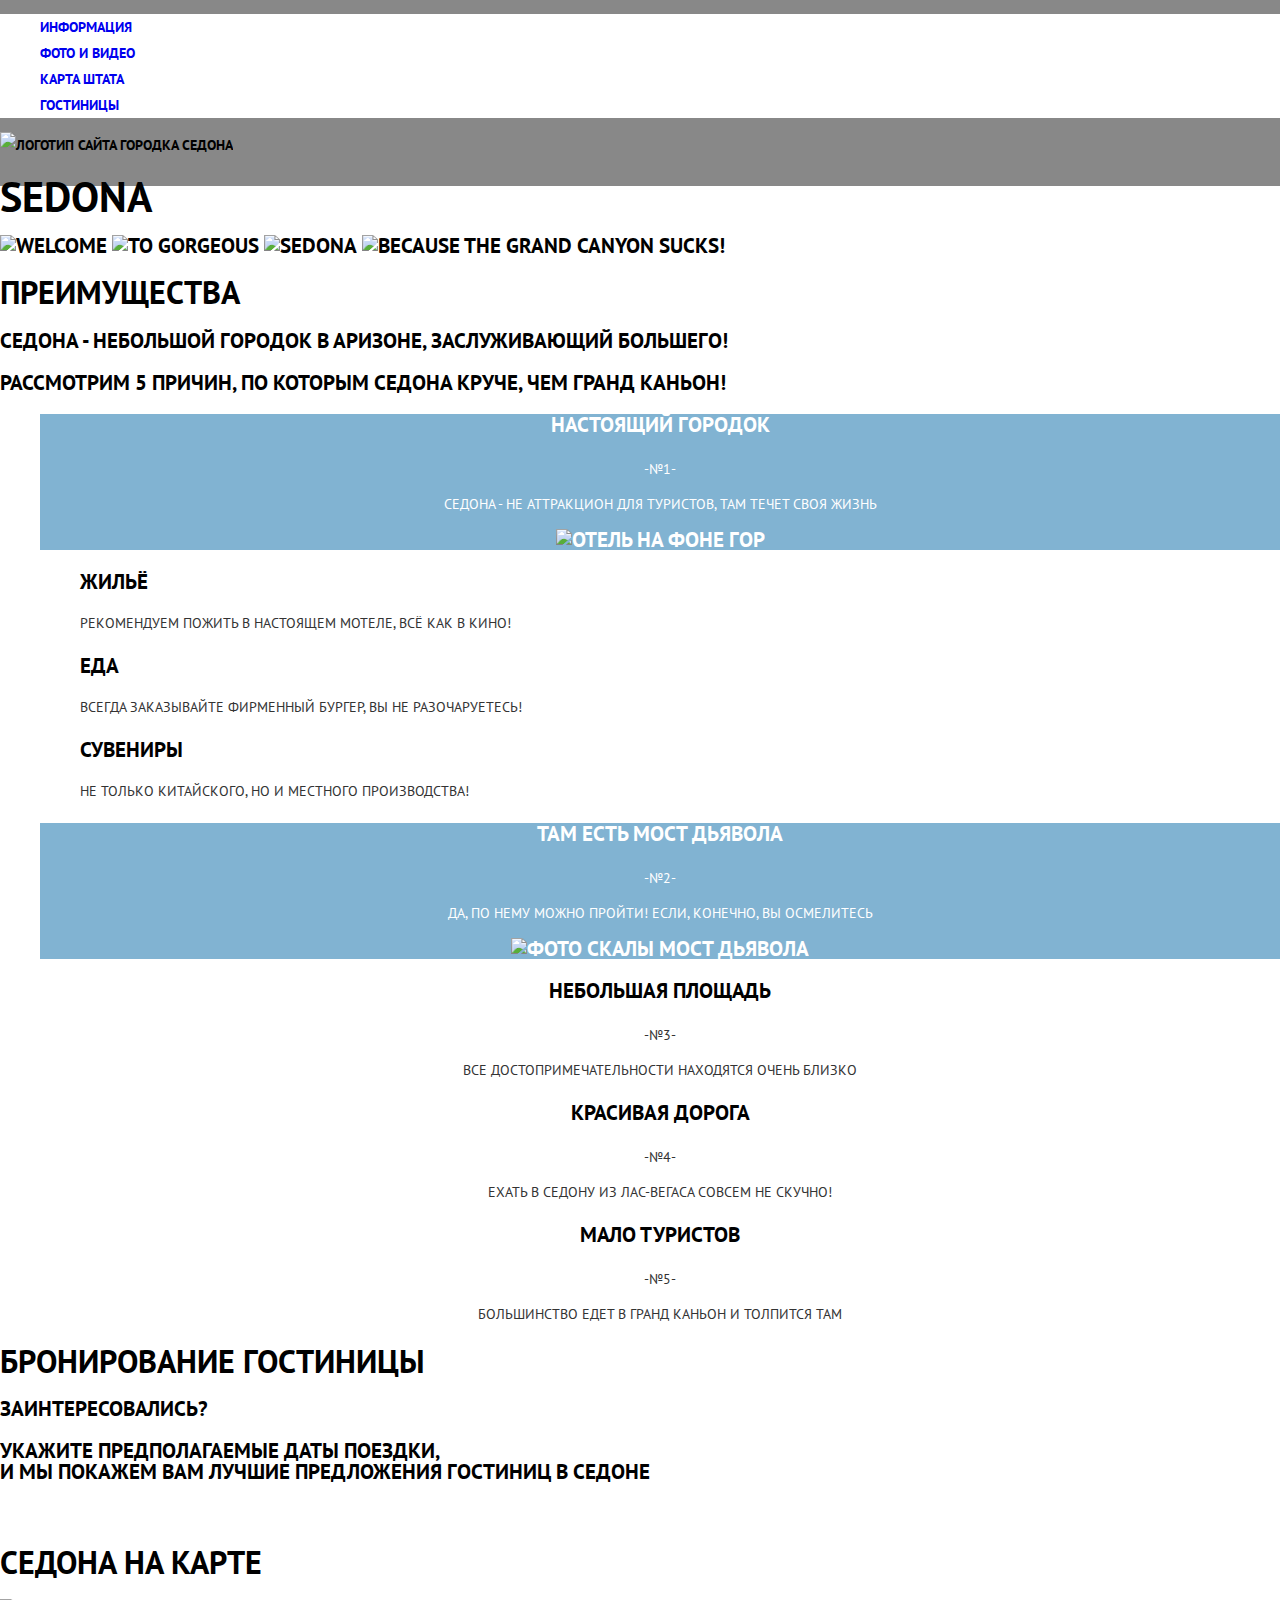
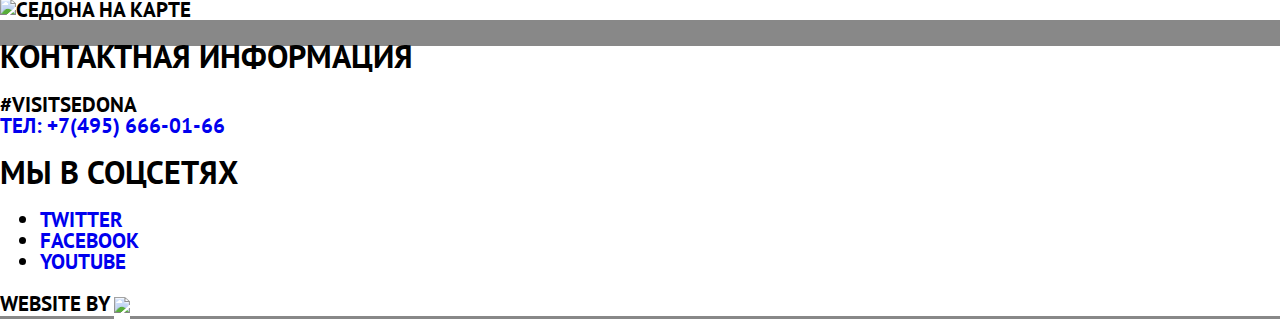
==== index.html @ 900ccfde "Стилизация главной страницы" ====
<!DOCTYPE html>
<html class="page" lang="ru">
  <head>
    <meta charset="utf-8">
    <title>HTML Academy: Седона</title>
    <link rel="stylesheet" href="https://fonts.googleapis.com/css2?family=PT+Sans:400,700&amp;subset=latin,cyrillic;display=swap">
    <link href="normalize.css" rel="stylesheet">
    <link href="style.css" rel="stylesheet">
  </head>
  <body class="body-page">
    <header class="main-header">
<nav class="main-navigation">
  <div class="main-navigation-wrapper">
      <div class="container">
  <ul class="site-navigation">
    <li><a href="#">Информация</a></li>
    <li><a href="#">Фото и видео</a></li>
    <li><a href="#">Карта штата</a></li>
    <li><a href="#">Гостиницы</a></li>
  </ul>
  </div>
   </div>
  <a class="main-header-logo">
    <img src="#" width="170" height="70" alt="Логотип сайта городка Седона">
  </a>
</nav>
</header>
<main class="container">
  <section>
    <h1 class="page-title">Sedona</h1>
<img src="#" alt="Welcome">
<img src="#" alt="to gorgeous">
<img src="#" alt="Sedona">
<img src="#" alt="Because the Grand Canyon sucks!">
</section>
<section class="advantages">
  <h2>Преимущества</h2>
  <p>
    <b>Седона - небольшой городок в Аризоне, заслуживающий большего!</b>
  </p>
  <p>Рассмотрим 5 причин, по которым Седона круче, чем Гранд Каньон!</p>
  <ol class="advantages-list">
    <div class="first-advantage">
      <li class="advantage-item">
      <h3>Настоящий городок</h3>
      <span class="first-number-advantage">-№1-</span>
      <p class="advantage-item-description">Седона - не аттракцион для туристов, там течет своя жизнь</p>
        <img src="#" wigth="" height="" alt="Отель на фоне гор">
        </div>
    <ul class="recommendations-list">
      <li class="recommendation-item">
        <h3>Жильё</h3>
      <p class="recommendation-item-description">Рекомендуем пожить в настоящем мотеле, всё как в кино!</p>
    </li>
      <li class="recommendation-item">
        <h3>Еда</h3>
      <p class="recommendation-item-description">Всегда заказывайте фирменный бургер, вы не разочаруетесь!</p>
    </li>
      <li class="recommendation-item">
        <h3>Сувениры</h3>
      <p class="recommendation-item-description">Не только китайского, но и местного производства!</p>
    </li>
    </ul>
    <div class="second-advantage">
      <li class="advantage-item">
        <h3>Там есть мост дьявола</h3>
        <span class="second-number-advantage">-№2-</span>
        <p class="advantage-item-description">Да, по нему можно пройти! Если, конечно, вы осмелитесь</p>
          <img src="#" width="" height="" alt="Фото скалы Мост Дьявола">
        </div>
    </li>
      <li class="advantage-item">
        <h3>Небольшая площадь</h3>
        <span class="advantage-number">-№3-</span>
      <p class="advantage-item-other-description">Все достопримечательности находятся очень близко</p>
    </li>
      <li class="advantage-item">
        <h3>Красивая дорога</h3>
        <span class="advantage-number">-№4-</span>
      <p class="advantage-item-other-description">Ехать в Седону из Лас-Вегаса совсем не скучно!</p>
    </li>
      <li class="advantage-item">
        <h3>Мало туристов</h3>
        <span class="advantage-number">-№5-</span>
      <p class="advantage-item-other-description">Большинство едет в Гранд Каньон и толпится там</p>
    </li>
  </ol>
</section>
<section class="booking">
  <h2>Бронирование гостиницы</h2>
<p><b>Заинтересовались?</b></p>
<p class="booking-info">Укажите предполагаемые даты поездки,<br>
  и мы покажем вам лучшие предложения гостиниц в Седоне</p>
    <a class="button" href="search.html">Поиск гостиницы в Седоне</a>
  <form action="#">
    <!--Здесь будет форма-->
    </form>
</section>
<section>
  <h2>Седона на карте</h2>
    <img src="#" width="" height="" alt="Седона на карте">
  </section>
</main>
  <footer class="page-footer main-footer">
    <div class="container">
    <section class="footer-contacts">
      <h2>Контактная информация</h2>
    <p>#visitsedona<br>
    <a class="footer-phone" href="tel:+74956660166">тел: +7(495) 666-01-66</a>
</p>
</section>
<section class="footer-social">
  <h2>Мы в соцсетях</h2>
  <ul>
    <li>
<a class="social-button" href="#">Twitter</a>
    </li>
    <li>
      <a class="social-button" href="#">Facebook</a>
    </li>
    <li>
      <a class="social-button" href="#">YouTube</a>
    </li>
  </ul>
</section>
<span class="footer-copyright">Website by</span>
  <a class="button" href="https://htmlacademy.ru">
    <img src="#">
  </a>
</div>
  </footer>
  </body>
</html>
---- style.css ----
:root {
  --basic-black: #000000;
  --basic-white: #FFFFFF;
  --basic-blue-grey: #81b3d2;
  --light-grey: #CACACA;
  --dark-grey: #888888;
  --middle-brown: #766357;
  --basic-gray: #669EC0;
  --blue-steel: #5496BD;
  --middle-gray-brown: #604E43;
  --gray-brown: #503E33;
  --smoky-white: #EBEBEB;
  --smoky-white-2: #F2F2F2;
  --smok-white-3: #EEEEEE;
  --dull-gray: #666666;
  --signal-black: #333333;
  --white-aluminum: #A9A9A9;
  --dirty-white: #E5E5E5;
  --dark-brown: #231F20;
}

/*Global*/

body {
  min-width: 960px;
  margin: 0;
  padding: 0;
  font-family: "PT Sans", sans-serif;
  font-size:21px;
  line-height: 21px;
  font-weight: 700;
  color: var(--basic-black);
  text-transform: uppercase;
  background-color: var(--dark-grey);
  background-image: url("#");
  background-position: top center;
  background-repeat: no-repeat;
}

a {
  text-decoration: none;
}

img {
  max-width: 100%;
  height: auto;
  align-items: center;
}

.main-navigation {
  font-size: 14px;
  line-height: 26px;
  font-family: PT Sans;
  font-style: normal;
  font-weight: bold;
  color: var(--basic-black);
  background-color: transparent;
}

.main-navigation-wrapper {
  background-color: var(--basic-white);
}

.site-navigation {
  list-style: none;
  color: var(--basic-black);
}

.site-navigation-current a:not([href]) {
  background-color: var(--basic-white);
}


.site-navigation a:hover,
.site-navigation a:focus,
.site-navigation a:active;
 {
  background-color: var(--basic-white);
  color: var(--basic-black);
}

.container {
  background-color: var(--basic-white);
}
.page-title h1 {
  background-color: var(--basic-white);
  text-align: center;
}

.advantages-list {
  list-style: none;
}

.advantage-item {
  text-align: center;
}

.advantage-item h3 {
  font-size: 21px;
  line-height: 21px;
}

.advantage-item-description {
  font-size: 14px;
  line-height: 21px;
  background-color: var(--basic-blue-grey);
  font-family: PT Sans;
  font-style: normal;
  font-weight: normal;
  color: var(--basic-white);
}

.advantage-item-other-description {
  font-family: PT Sans;
  font-style: normal;
  font-weight: normal;
  font-size: 14px;
  line-height: 21px;
  background-color: var(--smoky-white-3);
  color: var(--signal-black);
}

.advantage-number {
  font-family: PT Sans;
  font-style: normal;
  font-weight: normal;
  font-size: 14px;
  line-height: 21px;
  background-color: var(--smoky-white-3);
  color: var(--signal-black);
}


.first-advantage {
  background-color: var(--basic-blue-grey);
  color: var(--basic-white)

}

.first-number-advantage {
  font-family: PT Sans;
  font-style: normal;
  font-weight: normal;
  font-size: 14px;
  line-height: 21px;
}
.second-advantage {
  background-color: var(--basic-blue-grey);
  color: var(--basic-white);
}

.second-number-advantage {
  font-family: PT Sans;
  font-style: normal;
  font-weight: normal;
  font-size: 14px;
  line-height: 21px;
}
.recommendations-list {
  list-style: none;
}

.recommendation-item {
  text-align: justify;
}

.recommendation-item h3 {
  font-size: 21px;
  line-height: 21px;
}

.recommendation-item-description {
  font-size: 14px;
  line-height: 21px;
  font-style: normal;
  font-weight: normal;
  color: var(--signal-black);
}

.button {
  font: inherit;
  text-align: center;
  color: var(--basic-white);
  vertical-align: middle;
  text-transform: uppercase;
  background-color: var(--basic-white);
  border: none;

.button:hover {
  background-color: var(--middle-brown);
}
.button:focus {
  background-color: var(--middle-gray-brown);
}
.button:active {
  background-color: var(--gray-brown);
}

.page-footer {
  color: var(--basic-black);
  background-color: var(--basic-white);
  background-position: 0 0;
  background-repeat: repeat;
}

.footer-contacts a {
  color: var(--basic-black);
  text-decoration: none;
}

.footer-contacts a:hover,
.footer-contacts a:focus {
  text-decoration: none;
}

.footer-social {
  text-align: center;
}

.footer-social ul {
  list-style: none;
}

.footer-social h2 {
  font-size: 14px;

}

/* Social button */

.social-button {
  color: inherit;
}

.social-button:hover,
.social-button:focus {
  background-color: var(--basic-white);
}

.footer-phone {
  color: inherit;
}

.footer-copyright .button:hover,
.footer-copyright .button:focus {
  color: var(--basic-black);
  background-color: var(--basic-white);
}
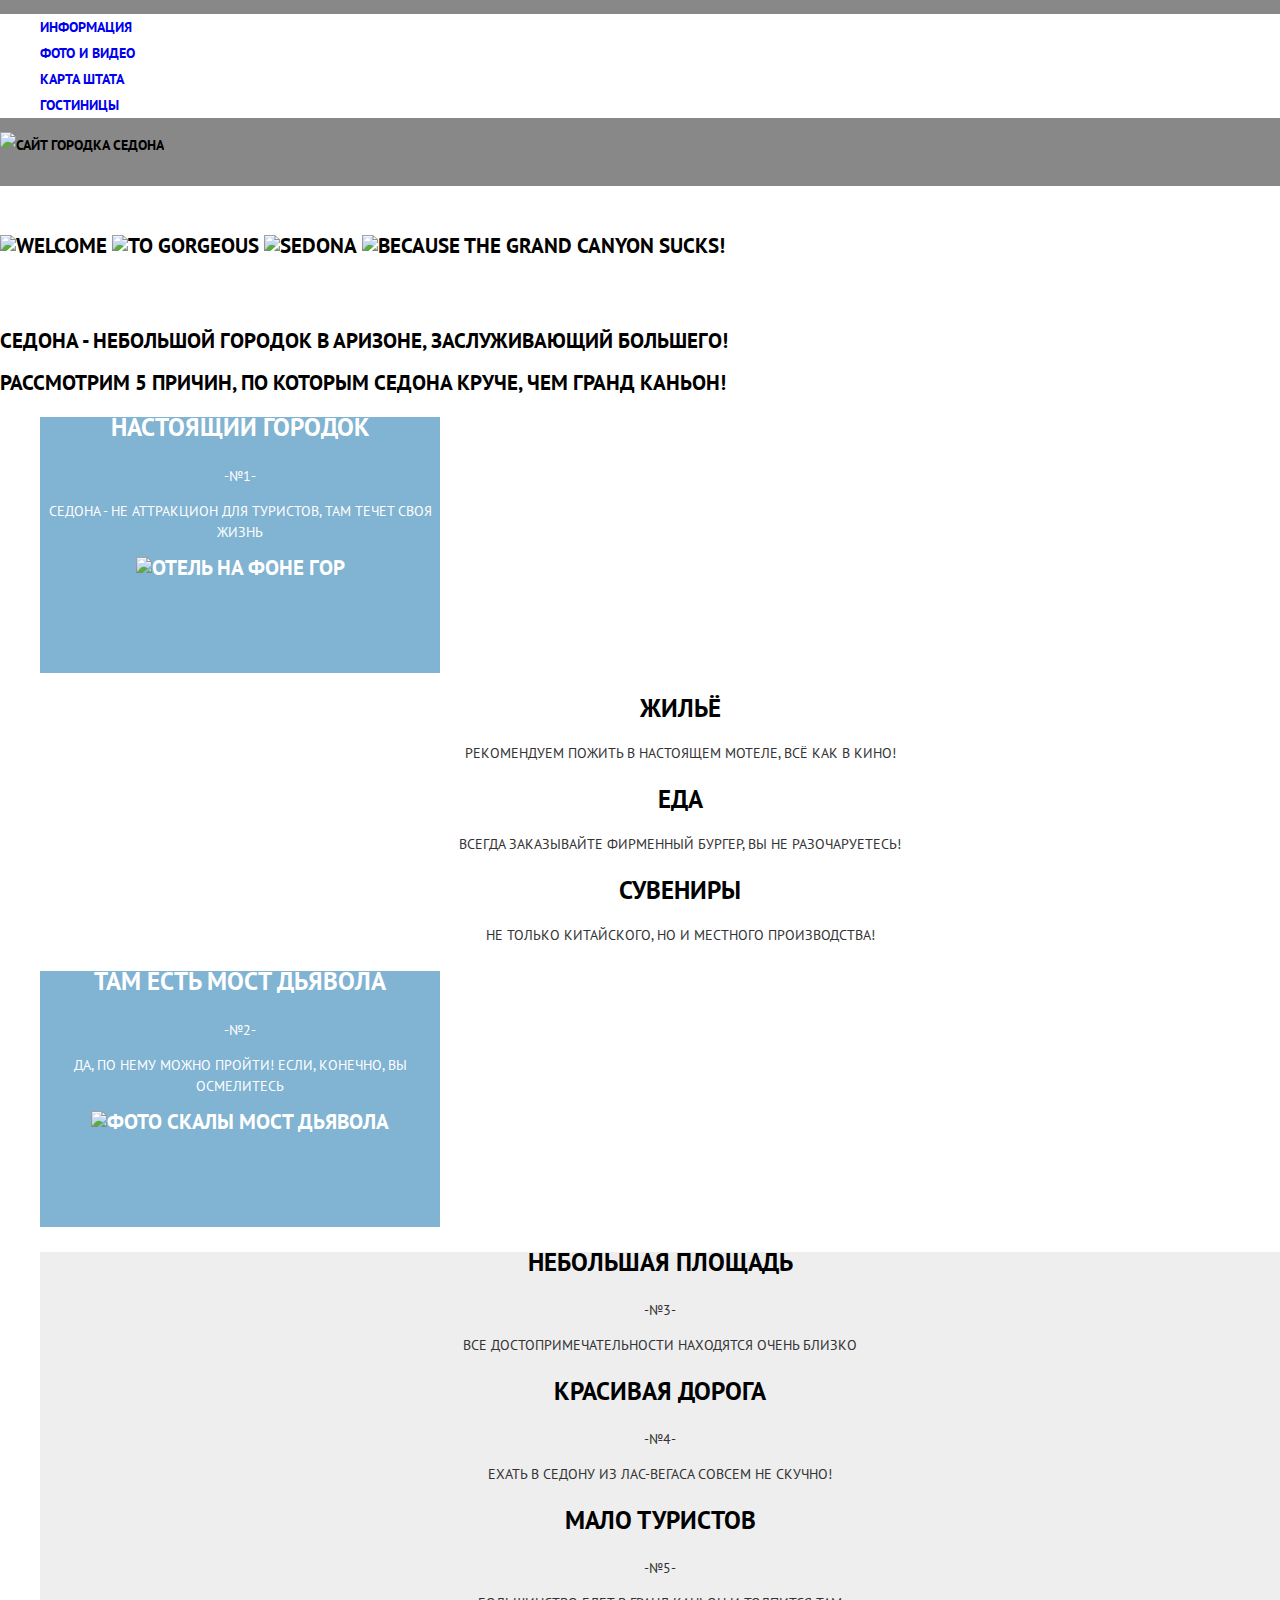
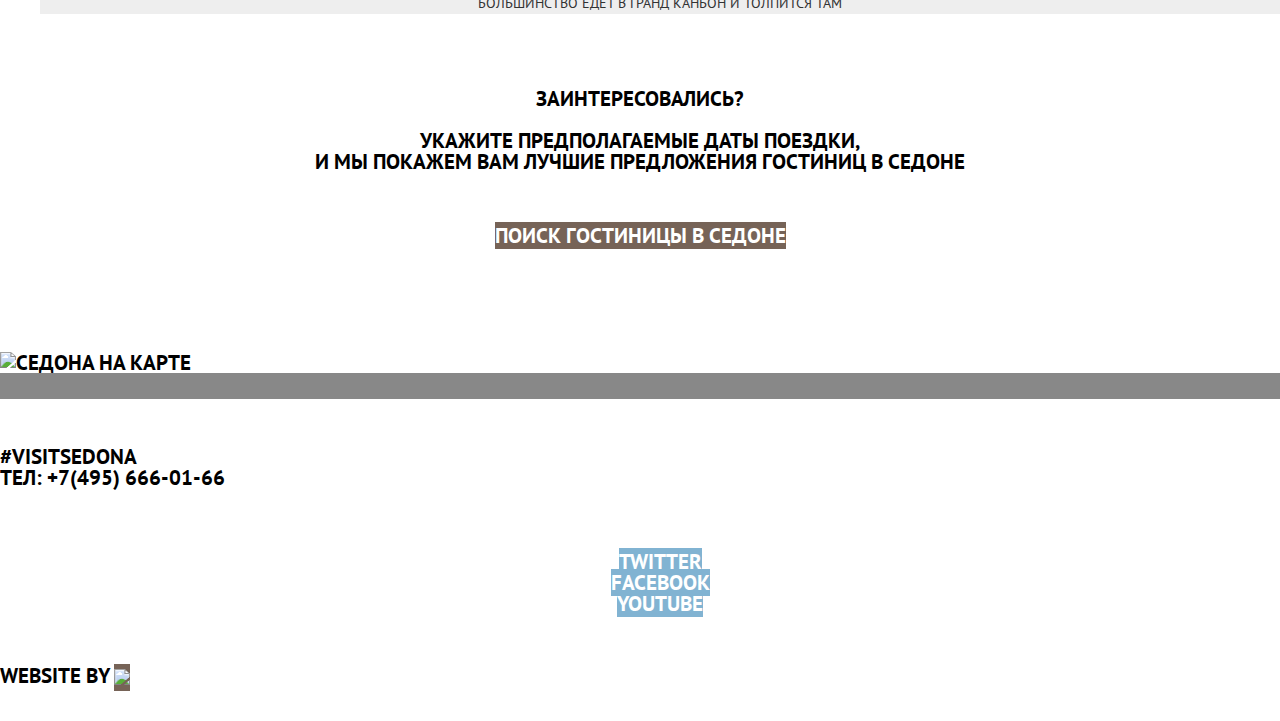
==== commit 412f3630: "Стилизация главной страницы V.2" ====
--- a/index.html
+++ b/index.html
@@ -10,31 +10,29 @@
   <body class="body-page">
     <header class="main-header">
 <nav class="main-navigation">
-  <div class="main-navigation-wrapper">
       <div class="container">
   <ul class="site-navigation">
     <li><a href="#">Информация</a></li>
     <li><a href="#">Фото и видео</a></li>
     <li><a href="#">Карта штата</a></li>
-    <li><a href="#">Гостиницы</a></li>
+    <li><a href="hotels.html">Гостиницы</a></li>
   </ul>
-  </div>
-   </div>
+    </div>
   <a class="main-header-logo">
-    <img src="#" width="170" height="70" alt="Логотип сайта городка Седона">
+    <img src="#" width="170" height="70" alt="Сайт городка Седона">
   </a>
 </nav>
 </header>
 <main class="container">
+  <h1 class="visually-hidden">Sedona</h1>
   <section>
-    <h1 class="page-title">Sedona</h1>
 <img src="#" alt="Welcome">
 <img src="#" alt="to gorgeous">
 <img src="#" alt="Sedona">
 <img src="#" alt="Because the Grand Canyon sucks!">
 </section>
-<section class="advantages">
-  <h2>Преимущества</h2>
+  <h2 class="visually-hidden">Преимущества</h2>
+  <section class="advantages">
   <p>
     <b>Седона - небольшой городок в Аризоне, заслуживающий большего!</b>
   </p>
@@ -69,6 +67,7 @@
           <img src="#" width="" height="" alt="Фото скалы Мост Дьявола">
         </div>
     </li>
+    <div class="other-advantages">
       <li class="advantage-item">
         <h3>Небольшая площадь</h3>
         <span class="advantage-number">-№3-</span>
@@ -84,33 +83,34 @@
         <span class="advantage-number">-№5-</span>
       <p class="advantage-item-other-description">Большинство едет в Гранд Каньон и толпится там</p>
     </li>
+  </div>
   </ol>
 </section>
 <section class="booking">
-  <h2>Бронирование гостиницы</h2>
+  <h2 class="visually-hidden">Бронирование гостиницы</h2>
 <p><b>Заинтересовались?</b></p>
 <p class="booking-info">Укажите предполагаемые даты поездки,<br>
   и мы покажем вам лучшие предложения гостиниц в Седоне</p>
-    <a class="button" href="search.html">Поиск гостиницы в Седоне</a>
+    <a class="button" href="#">Поиск гостиницы в Седоне</a>
   <form action="#">
     <!--Здесь будет форма-->
     </form>
 </section>
 <section>
-  <h2>Седона на карте</h2>
+  <h2 class="visually-hidden">Седона на карте</h2>
     <img src="#" width="" height="" alt="Седона на карте">
   </section>
 </main>
   <footer class="page-footer main-footer">
     <div class="container">
     <section class="footer-contacts">
-      <h2>Контактная информация</h2>
+      <h2 class="visually-hidden">Контактная информация</h2>
     <p>#visitsedona<br>
     <a class="footer-phone" href="tel:+74956660166">тел: +7(495) 666-01-66</a>
 </p>
 </section>
 <section class="footer-social">
-  <h2>Мы в соцсетях</h2>
+  <h2 class="visually-hidden">Мы в соцсетях</h2>
   <ul>
     <li>
 <a class="social-button" href="#">Twitter</a>
--- a/style.css
+++ b/style.css
@@ -11,7 +11,7 @@
   --gray-brown: #503E33;
   --smoky-white: #EBEBEB;
   --smoky-white-2: #F2F2F2;
-  --smok-white-3: #EEEEEE;
+  --smoky-white-3: #EEEEEE;
   --dull-gray: #666666;
   --signal-black: #333333;
   --white-aluminum: #A9A9A9;
@@ -22,17 +22,16 @@
 /*Global*/
 
 body {
-  min-width: 960px;
+
   margin: 0;
   padding: 0;
   font-family: "PT Sans", sans-serif;
   font-size:21px;
   line-height: 21px;
-  font-weight: 700;
+  font-weight: bold;
   color: var(--basic-black);
   text-transform: uppercase;
   background-color: var(--dark-grey);
-  background-image: url("#");
   background-position: top center;
   background-repeat: no-repeat;
 }
@@ -41,51 +40,41 @@
   text-decoration: none;
 }
 
-img {
-  max-width: 100%;
-  height: auto;
-  align-items: center;
+h1,
+h2 {
+  visibility: hidden;
 }
 
 .main-navigation {
   font-size: 14px;
   line-height: 26px;
-  font-family: PT Sans;
-  font-style: normal;
   font-weight: bold;
-  color: var(--basic-black);
   background-color: transparent;
 }
 
-.main-navigation-wrapper {
+.site-navigation {
+  list-style: none;
   background-color: var(--basic-white);
 }
 
-.site-navigation {
-  list-style: none;
-  color: var(--basic-black);
-}
-
-.site-navigation-current a:not([href]) {
-  background-color: var(--basic-white);
-}
-
-
-.site-navigation a:hover,
-.site-navigation a:focus,
-.site-navigation a:active;
- {
-  background-color: var(--basic-white);
-  color: var(--basic-black);
+.site-navigation a:hover {
+  color: var(--basic-blue-grey);
+}
+
+.site-navigation a:focus {
+  color: var(--basic-black);
+  opacity: 0.3;
+}
+
+.site-navigation a:active {
+  color: var(--middle-brown);
+
 }
 
 .container {
   background-color: var(--basic-white);
 }
-.page-title h1 {
-  background-color: var(--basic-white);
-  text-align: center;
-}
+
 
 .advantages-list {
   list-style: none;
@@ -95,24 +84,15 @@
   text-align: center;
 }
 
-.advantage-item h3 {
-  font-size: 21px;
-  line-height: 21px;
-}
-
 .advantage-item-description {
   font-size: 14px;
   line-height: 21px;
   background-color: var(--basic-blue-grey);
-  font-family: PT Sans;
-  font-style: normal;
   font-weight: normal;
   color: var(--basic-white);
 }
 
 .advantage-item-other-description {
-  font-family: PT Sans;
-  font-style: normal;
   font-weight: normal;
   font-size: 14px;
   line-height: 21px;
@@ -121,8 +101,6 @@
 }
 
 .advantage-number {
-  font-family: PT Sans;
-  font-style: normal;
   font-weight: normal;
   font-size: 14px;
   line-height: 21px;
@@ -133,13 +111,14 @@
 
 .first-advantage {
   background-color: var(--basic-blue-grey);
-  color: var(--basic-white)
-
+  color: var(--basic-white);
+  width: 400px;
+  height: 256px;
+  left: 40px;
+  top: 780px;
 }
 
 .first-number-advantage {
-  font-family: PT Sans;
-  font-style: normal;
   font-weight: normal;
   font-size: 14px;
   line-height: 21px;
@@ -147,11 +126,13 @@
 .second-advantage {
   background-color: var(--basic-blue-grey);
   color: var(--basic-white);
+  width: 400px;
+  height: 256px;
+  left: 840px;
+  top: 1366px;
 }
 
 .second-number-advantage {
-  font-family: PT Sans;
-  font-style: normal;
   font-weight: normal;
   font-size: 14px;
   line-height: 21px;
@@ -161,41 +142,49 @@
 }
 
 .recommendation-item {
-  text-align: justify;
-}
-
-.recommendation-item h3 {
-  font-size: 21px;
-  line-height: 21px;
+  text-align: center;
 }
 
 .recommendation-item-description {
   font-size: 14px;
   line-height: 21px;
-  font-style: normal;
   font-weight: normal;
   color: var(--signal-black);
+}
+
+.other-advantages {
+  background-color: var(--smoky-white-3);
+}
+
+.booking {
+  text-align: center;
 }
 
 .button {
   font: inherit;
   text-align: center;
+  line-height: 86px;
   color: var(--basic-white);
   vertical-align: middle;
   text-transform: uppercase;
-  background-color: var(--basic-white);
+  background-color: var(--middle-brown);
   border: none;
+}
 
 .button:hover {
-  background-color: var(--middle-brown);
+  color: var(--basic-white);
+  background-color: var(--middle-gray-brown);
+
 }
 .button:focus {
-  background-color: var(--middle-gray-brown);
-}
+  color: var(--basic-white);
+  background-color: var(--gray-brown);
+}
+
 .button:active {
+  color: var(--basic-white);
   background-color: var(--gray-brown);
 }
-
 .page-footer {
   color: var(--basic-black);
   background-color: var(--basic-white);
@@ -229,20 +218,22 @@
 /* Social button */
 
 .social-button {
-  color: inherit;
-}
-
-.social-button:hover,
+  color: var(--basic-white);
+  background-color: var(--basic-blue-grey)
+}
+
+.social-button:hover {
+  background-color: var(--basic-gray);
+}
 .social-button:focus {
-  background-color: var(--basic-white);
+  background-color: var(--blue-steel)
 }
 
 .footer-phone {
   color: inherit;
 }
 
-.footer-copyright .button:hover,
-.footer-copyright .button:focus {
-  color: var(--basic-black);
-  background-color: var(--basic-white);
-}
+.footer-copyright {
+  color: var(--basic-black);
+text-align: right;
+}
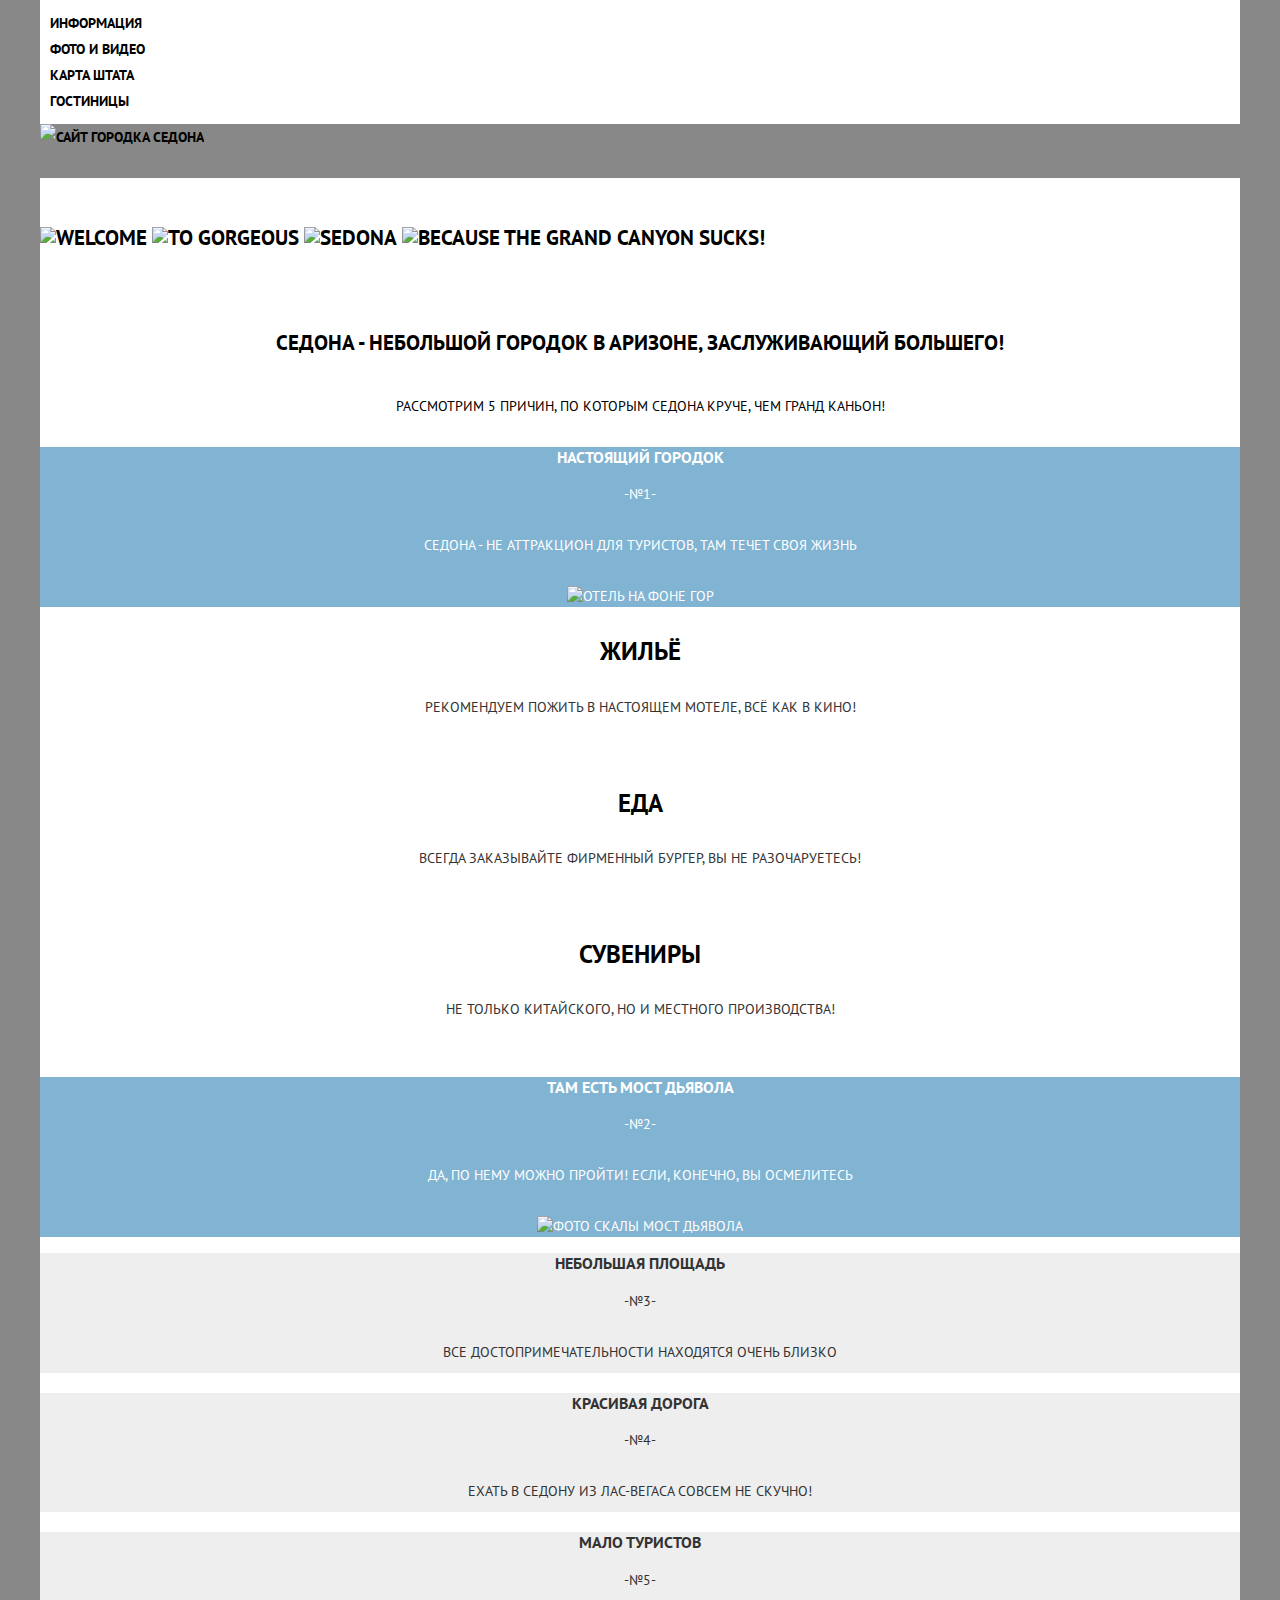
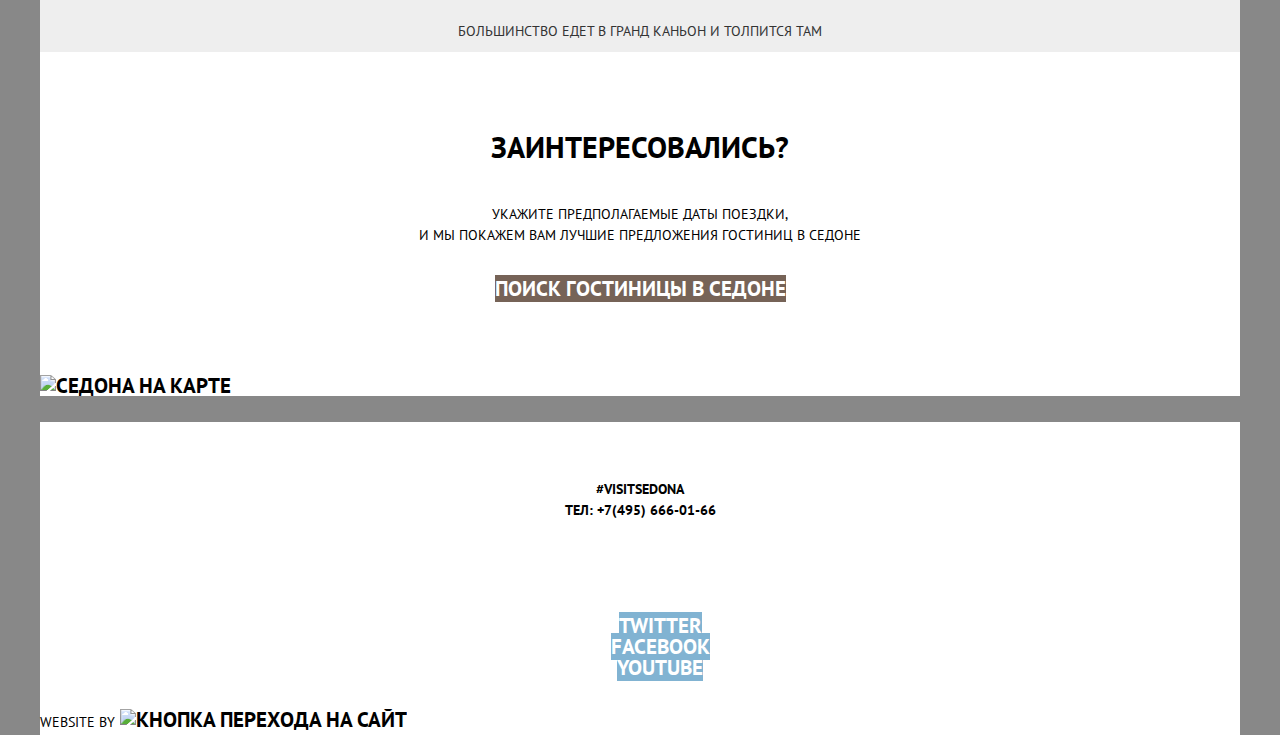
==== commit 2711d259: "Стилизация главной страницы V.3" ====
--- a/index.html
+++ b/index.html
@@ -25,70 +25,64 @@
 </header>
 <main class="container">
   <h1 class="visually-hidden">Sedona</h1>
-  <section>
+  <div>
 <img src="#" alt="Welcome">
 <img src="#" alt="to gorgeous">
 <img src="#" alt="Sedona">
 <img src="#" alt="Because the Grand Canyon sucks!">
-</section>
-  <h2 class="visually-hidden">Преимущества</h2>
+</div>
   <section class="advantages">
+    <h2 class="visually-hidden">Преимущества</h2>
   <p>
-    <b>Седона - небольшой городок в Аризоне, заслуживающий большего!</b>
+    <b class="opening">Седона - небольшой городок в Аризоне, заслуживающий большего!</b>
   </p>
-  <p>Рассмотрим 5 причин, по которым Седона круче, чем Гранд Каньон!</p>
-  <ol class="advantages-list">
-    <div class="first-advantage">
-      <li class="advantage-item">
-      <h3>Настоящий городок</h3>
-      <span class="first-number-advantage">-№1-</span>
-      <p class="advantage-item-description">Седона - не аттракцион для туристов, там течет своя жизнь</p>
+   <p>Рассмотрим 5 причин, по которым Седона круче, чем Гранд Каньон!</p>
+     <ol class="advantages-list">
+       <li class="advantage-item-one">
+       <h3>Настоящий городок</h3>
+        <span class="first-number-advantage">-№1-</span>
+       <p class="advantage-item-description">Седона - не аттракцион для туристов, там течет своя жизнь</p>
         <img src="#" wigth="" height="" alt="Отель на фоне гор">
-        </div>
-    <ul class="recommendations-list">
-      <li class="recommendation-item">
-        <h3>Жильё</h3>
-      <p class="recommendation-item-description">Рекомендуем пожить в настоящем мотеле, всё как в кино!</p>
-    </li>
-      <li class="recommendation-item">
-        <h3>Еда</h3>
-      <p class="recommendation-item-description">Всегда заказывайте фирменный бургер, вы не разочаруетесь!</p>
-    </li>
-      <li class="recommendation-item">
-        <h3>Сувениры</h3>
-      <p class="recommendation-item-description">Не только китайского, но и местного производства!</p>
-    </li>
-    </ul>
-    <div class="second-advantage">
-      <li class="advantage-item">
-        <h3>Там есть мост дьявола</h3>
-        <span class="second-number-advantage">-№2-</span>
-        <p class="advantage-item-description">Да, по нему можно пройти! Если, конечно, вы осмелитесь</p>
+         <ul class="recommendations-list">
+          <li class="recommendation-item">
+           <h3>Жильё</h3>
+           <p class="recommendation-item-description">Рекомендуем пожить в настоящем мотеле, всё как в кино!</p>
+          </li>
+          <li class="recommendation-item">
+           <h3>Еда</h3>
+           <p class="recommendation-item-description">Всегда заказывайте фирменный бургер, вы не разочаруетесь!</p>
+          </li>
+          <li class="recommendation-item">
+           <h3>Сувениры</h3>
+           <p class="recommendation-item-description">Не только китайского, но и местного производства!</p>
+          </li>
+        </ul>
+       <li class="advantage-item-two">
+         <h3>Там есть мост дьявола</h3>
+         <span class="second-number-advantage">-№2-</span>
+          <p class="advantage-item-description">Да, по нему можно пройти! Если, конечно, вы осмелитесь</p>
           <img src="#" width="" height="" alt="Фото скалы Мост Дьявола">
-        </div>
-    </li>
-    <div class="other-advantages">
-      <li class="advantage-item">
+       </li>
+       <li class="advantage-item-three">
         <h3>Небольшая площадь</h3>
         <span class="advantage-number">-№3-</span>
-      <p class="advantage-item-other-description">Все достопримечательности находятся очень близко</p>
-    </li>
-      <li class="advantage-item">
+        <p class="advantage-item-other-description">Все достопримечательности находятся очень близко</p>
+       </li>
+       <li class="advantage-item-four">
         <h3>Красивая дорога</h3>
         <span class="advantage-number">-№4-</span>
-      <p class="advantage-item-other-description">Ехать в Седону из Лас-Вегаса совсем не скучно!</p>
-    </li>
-      <li class="advantage-item">
+         <p class="advantage-item-other-description">Ехать в Седону из Лас-Вегаса совсем не скучно!</p>
+       </li>
+       <li class="advantage-item-five">
         <h3>Мало туристов</h3>
         <span class="advantage-number">-№5-</span>
-      <p class="advantage-item-other-description">Большинство едет в Гранд Каньон и толпится там</p>
-    </li>
-  </div>
+        <p class="advantage-item-other-description">Большинство едет в Гранд Каньон и толпится там</p>
+       </li>
   </ol>
 </section>
 <section class="booking">
   <h2 class="visually-hidden">Бронирование гостиницы</h2>
-<p><b>Заинтересовались?</b></p>
+<p><b class="question">Заинтересовались?</b></p>
 <p class="booking-info">Укажите предполагаемые даты поездки,<br>
   и мы покажем вам лучшие предложения гостиниц в Седоне</p>
     <a class="button" href="#">Поиск гостиницы в Седоне</a>
@@ -98,14 +92,14 @@
 </section>
 <section>
   <h2 class="visually-hidden">Седона на карте</h2>
-    <img src="#" width="" height="" alt="Седона на карте">
+    <img src="#" width="#" height="#" alt="Седона на карте">
   </section>
 </main>
   <footer class="page-footer main-footer">
     <div class="container">
     <section class="footer-contacts">
       <h2 class="visually-hidden">Контактная информация</h2>
-    <p>#visitsedona<br>
+    <p class="hashtag">#visitsedona<br>
     <a class="footer-phone" href="tel:+74956660166">тел: +7(495) 666-01-66</a>
 </p>
 </section>
@@ -124,8 +118,8 @@
   </ul>
 </section>
 <span class="footer-copyright">Website by</span>
-  <a class="button" href="https://htmlacademy.ru">
-    <img src="#">
+  <a href="https://htmlacademy.ru">
+    <img src="#" alt="Кнопка перехода на сайт">
   </a>
 </div>
   </footer>
--- a/style.css
+++ b/style.css
@@ -22,9 +22,9 @@
 /*Global*/
 
 body {
-
-  margin: 0;
-  padding: 0;
+  min-width: 1200px;
+  margin: 0 40px;
+  padding: 0px;
   font-family: "PT Sans", sans-serif;
   font-size:21px;
   line-height: 21px;
@@ -38,6 +38,7 @@
 
 a {
   text-decoration: none;
+  color: var(--basic-black);
 }
 
 h1,
@@ -45,16 +46,29 @@
   visibility: hidden;
 }
 
+p {
+  padding: 10px;
+  margin: 20px 0;
+  font-weight: normal;
+  text-align: center;
+  font-size: 14px;
+  line-height: 21px;
+}
+
 .main-navigation {
   font-size: 14px;
   line-height: 26px;
   font-weight: bold;
   background-color: transparent;
+  color: var(--basic-black);
 }
 
 .site-navigation {
-  list-style: none;
-  background-color: var(--basic-white);
+  margin: 0;
+  padding: 10px;
+  list-style: none;
+  background-color: var(--basic-white);
+  color: var(--basic-black)
 }
 
 .site-navigation a:hover {
@@ -71,6 +85,14 @@
 
 }
 
+.opening {
+  font-size:21px;
+  line-height: 21px;
+  font-weight: bold;
+  color: var(--basic-black);
+}
+
+
 .container {
   background-color: var(--basic-white);
 }
@@ -78,10 +100,19 @@
 
 .advantages-list {
   list-style: none;
-}
-
-.advantage-item {
-  text-align: center;
+  text-align: center;
+  margin: 0;
+  padding: 0;
+}
+
+.advantage-item-one,
+.advantage-item-two {
+  text-align: center;
+  font-size: 14px;
+  line-height: 21px;
+  background-color: var(--basic-blue-grey);
+  font-weight: normal;
+  color: var(--basic-white);
 }
 
 .advantage-item-description {
@@ -92,6 +123,7 @@
   color: var(--basic-white);
 }
 
+
 .advantage-item-other-description {
   font-weight: normal;
   font-size: 14px;
@@ -106,31 +138,16 @@
   line-height: 21px;
   background-color: var(--smoky-white-3);
   color: var(--signal-black);
-}
-
-
-.first-advantage {
-  background-color: var(--basic-blue-grey);
-  color: var(--basic-white);
-  width: 400px;
-  height: 256px;
-  left: 40px;
-  top: 780px;
-}
+  text-align: center;
+}
+
 
 .first-number-advantage {
   font-weight: normal;
   font-size: 14px;
   line-height: 21px;
 }
-.second-advantage {
-  background-color: var(--basic-blue-grey);
-  color: var(--basic-white);
-  width: 400px;
-  height: 256px;
-  left: 840px;
-  top: 1366px;
-}
+
 
 .second-number-advantage {
   font-weight: normal;
@@ -138,11 +155,20 @@
   line-height: 21px;
 }
 .recommendations-list {
-  list-style: none;
+  margin: 0;
+  padding: 0;
+  list-style: none;
+  background-color: var(--basic-white);
 }
 
 .recommendation-item {
-  text-align: center;
+  padding: 10px;
+  margin: 0;
+  text-align: center;
+  color: var(--basic-black);
+  font-size: 21px;
+  line-height: 21px;
+  font-weight: bold;
 }
 
 .recommendation-item-description {
@@ -152,8 +178,20 @@
   color: var(--signal-black);
 }
 
-.other-advantages {
+.advantage-item-three,
+.advantage-item-four,
+.advantage-item-five {
+  font-size: 14px;
+  line-height: 21px;
   background-color: var(--smoky-white-3);
+  color: var(--signal-black);
+  text-align: center;
+}
+.question {
+  font-weight: bold;
+  font-size: 30px;
+  line-height: 24px;
+  text-align: center;
 }
 
 .booking {
@@ -161,9 +199,8 @@
 }
 
 .button {
-  font: inherit;
-  text-align: center;
-  line-height: 86px;
+  text-align: center;
+  line-height: 26px;
   color: var(--basic-white);
   vertical-align: middle;
   text-transform: uppercase;
@@ -188,11 +225,10 @@
 .page-footer {
   color: var(--basic-black);
   background-color: var(--basic-white);
-  background-position: 0 0;
-  background-repeat: repeat;
 }
 
 .footer-contacts a {
+  font-weight: bold;
   color: var(--basic-black);
   text-decoration: none;
 }
@@ -202,8 +238,14 @@
   text-decoration: none;
 }
 
+.hashtag {
+  font-weight: bold;
+}
+
 .footer-social {
   text-align: center;
+  margin: 0;
+  padding: 10px;
 }
 
 .footer-social ul {
@@ -212,21 +254,20 @@
 
 .footer-social h2 {
   font-size: 14px;
-
 }
 
 /* Social button */
 
 .social-button {
   color: var(--basic-white);
-  background-color: var(--basic-blue-grey)
+  background-color: var(--basic-blue-grey);
 }
 
 .social-button:hover {
   background-color: var(--basic-gray);
 }
 .social-button:focus {
-  background-color: var(--blue-steel)
+  background-color: var(--blue-steel);
 }
 
 .footer-phone {
@@ -235,5 +276,8 @@
 
 .footer-copyright {
   color: var(--basic-black);
-text-align: right;
-}
+  text-align: center;
+  font-weight: normal;
+  font-size: 14px;
+  line-height: 26px;
+}
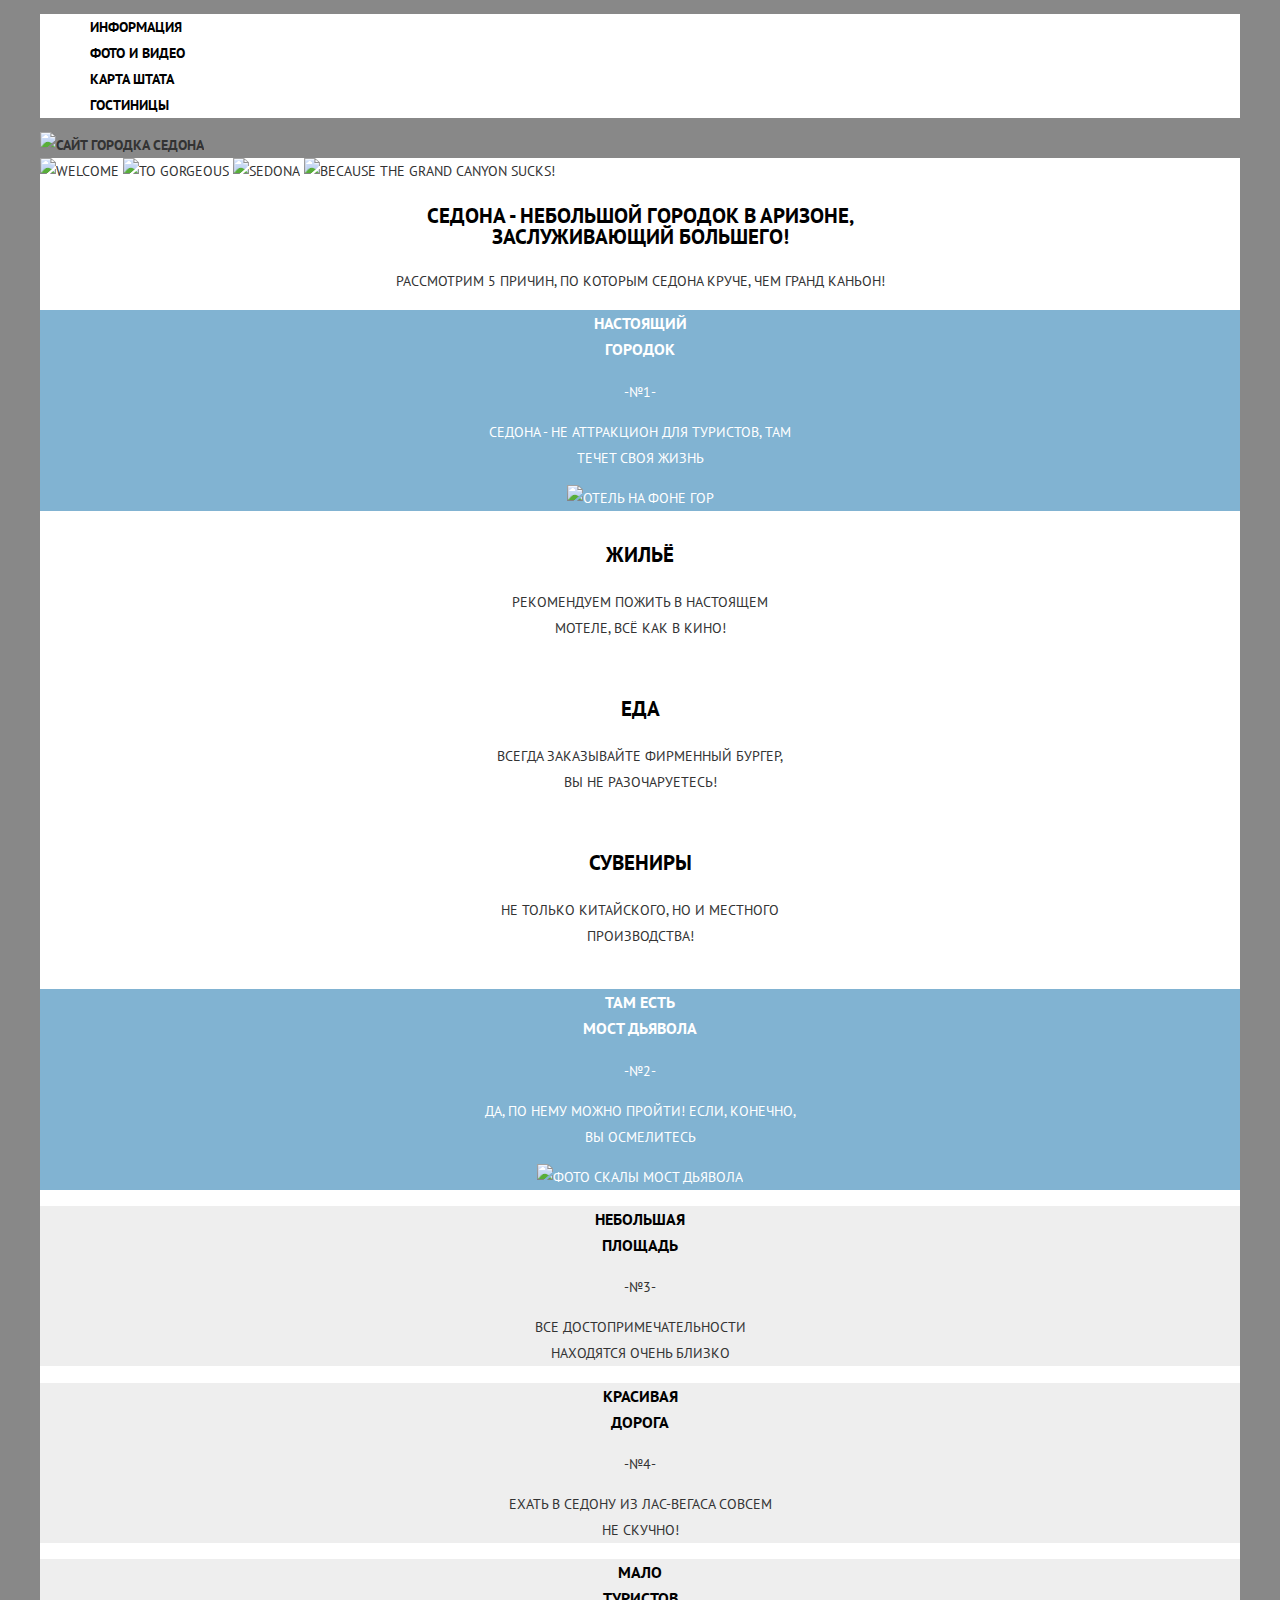
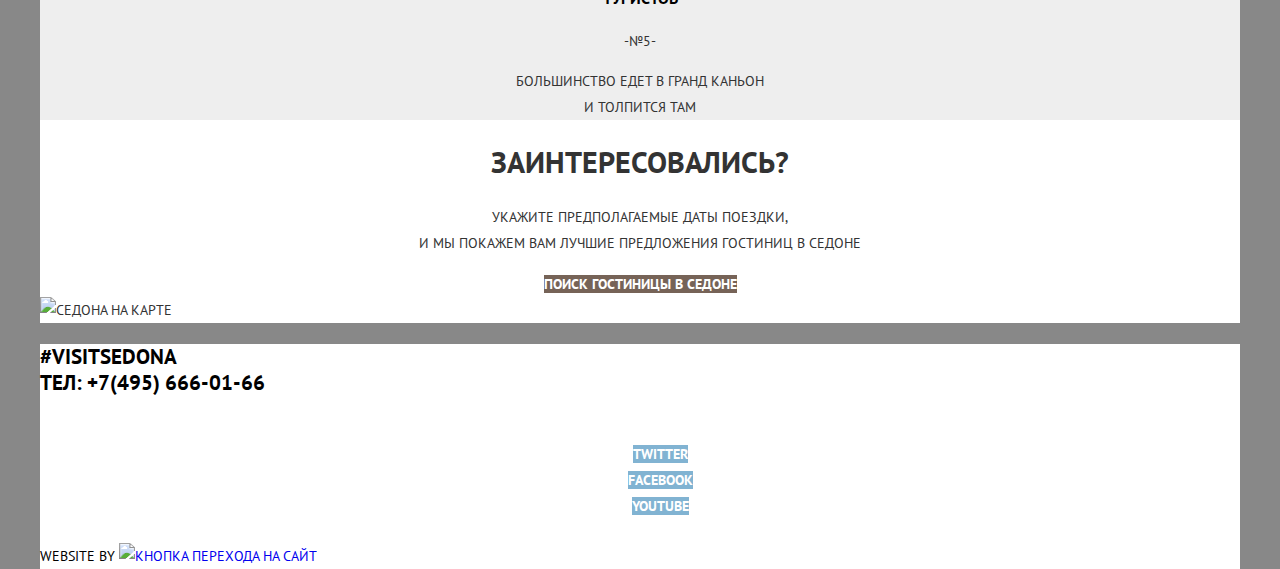
==== commit 1bf4e962: "Стилизация главной страницы V.4" ====
--- a/index.html
+++ b/index.html
@@ -3,9 +3,9 @@
   <head>
     <meta charset="utf-8">
     <title>HTML Academy: Седона</title>
-    <link rel="stylesheet" href="https://fonts.googleapis.com/css2?family=PT+Sans:400,700&amp;subset=latin,cyrillic;display=swap">
-    <link href="normalize.css" rel="stylesheet">
-    <link href="style.css" rel="stylesheet">
+    <link href="https://fonts.googleapis.com/css2?family=PT+Sans:wght@400;700&display=swap" rel="stylesheet">
+    <link href="css/normalize.css" rel="stylesheet">
+    <link href="css/style.css" rel="stylesheet">
   </head>
   <body class="body-page">
     <header class="main-header">
@@ -33,59 +33,73 @@
 </div>
   <section class="advantages">
     <h2 class="visually-hidden">Преимущества</h2>
-  <p>
-    <b class="opening">Седона - небольшой городок в Аризоне, заслуживающий большего!</b>
+  <p class="opening">
+    <b>Седона - небольшой городок в Аризоне,<br>
+       заслуживающий большего!</b>
   </p>
-   <p>Рассмотрим 5 причин, по которым Седона круче, чем Гранд Каньон!</p>
+   <p class="why-so-cool">Рассмотрим 5 причин, по которым Седона круче, чем Гранд Каньон!</p>
      <ol class="advantages-list">
-       <li class="advantage-item-one">
-       <h3>Настоящий городок</h3>
-        <span class="first-number-advantage">-№1-</span>
-       <p class="advantage-item-description">Седона - не аттракцион для туристов, там течет своя жизнь</p>
+       <li class="advantage-item advantage-item-main">
+       <h3>Настоящий<br>
+           городок</h3>
+        <span>-№1-</span>
+       <p>Седона - не аттракцион для туристов, там<br>
+          течет своя жизнь</p>
         <img src="#" wigth="" height="" alt="Отель на фоне гор">
          <ul class="recommendations-list">
           <li class="recommendation-item">
-           <h3>Жильё</h3>
-           <p class="recommendation-item-description">Рекомендуем пожить в настоящем мотеле, всё как в кино!</p>
+           <h3 class="recommendations-title">Жильё</h3>
+           <p>Рекомендуем пожить в настоящем<br>
+              мотеле, всё как в кино!</p>
           </li>
           <li class="recommendation-item">
-           <h3>Еда</h3>
-           <p class="recommendation-item-description">Всегда заказывайте фирменный бургер, вы не разочаруетесь!</p>
+           <h3 class="recommendations-title">Еда</h3>
+           <p>Всегда заказывайте фирменный бургер, <br>
+             вы не разочаруетесь!</p>
           </li>
           <li class="recommendation-item">
-           <h3>Сувениры</h3>
-           <p class="recommendation-item-description">Не только китайского, но и местного производства!</p>
+           <h3 class="recommendations-title">Сувениры</h3>
+           <p>Не только китайского, но и местного <br>
+             производства!</p>
           </li>
         </ul>
-       <li class="advantage-item-two">
-         <h3>Там есть мост дьявола</h3>
-         <span class="second-number-advantage">-№2-</span>
-          <p class="advantage-item-description">Да, по нему можно пройти! Если, конечно, вы осмелитесь</p>
+       <li class="advantage-item advantage-item-main">
+         <h3>Там есть <br>
+           мост дьявола</h3>
+         <span>-№2-</span>
+          <p>Да, по нему можно пройти! Если, конечно,<br>
+             вы осмелитесь</p>
           <img src="#" width="" height="" alt="Фото скалы Мост Дьявола">
        </li>
-       <li class="advantage-item-three">
-        <h3>Небольшая площадь</h3>
-        <span class="advantage-number">-№3-</span>
-        <p class="advantage-item-other-description">Все достопримечательности находятся очень близко</p>
+       <li class="advantage-item">
+        <h3 class="advantage-item-title">Небольшая <br>
+          площадь</h3>
+        <span>-№3-</span>
+        <p>Все достопримечательности<br>
+           находятся очень близко</p>
        </li>
-       <li class="advantage-item-four">
-        <h3>Красивая дорога</h3>
-        <span class="advantage-number">-№4-</span>
-         <p class="advantage-item-other-description">Ехать в Седону из Лас-Вегаса совсем не скучно!</p>
+       <li class="advantage-item">
+        <h3 class="advantage-item-title">Красивая<br>
+           дорога</h3>
+        <span>-№4-</span>
+         <p>Ехать в Седону из Лас-Вегаса совсем<br>
+            не скучно!</p>
        </li>
-       <li class="advantage-item-five">
-        <h3>Мало туристов</h3>
-        <span class="advantage-number">-№5-</span>
-        <p class="advantage-item-other-description">Большинство едет в Гранд Каньон и толпится там</p>
+       <li class="advantage-item">
+        <h3 class="advantage-item-title">Мало<br>
+           туристов</h3>
+        <span>-№5-</span>
+        <p>Большинство едет в Гранд Каньон<br>
+           и толпится там</p>
        </li>
   </ol>
 </section>
 <section class="booking">
   <h2 class="visually-hidden">Бронирование гостиницы</h2>
-<p><b class="question">Заинтересовались?</b></p>
+<p class="question"><b>Заинтересовались?</b></p>
 <p class="booking-info">Укажите предполагаемые даты поездки,<br>
   и мы покажем вам лучшие предложения гостиниц в Седоне</p>
-    <a class="button" href="#">Поиск гостиницы в Седоне</a>
+    <a class="button-brown button-brown-search" href="#">Поиск гостиницы в Седоне</a>
   <form action="#">
     <!--Здесь будет форма-->
     </form>
@@ -107,13 +121,13 @@
   <h2 class="visually-hidden">Мы в соцсетях</h2>
   <ul>
     <li>
-<a class="social-button" href="#">Twitter</a>
+<a class="button-blue social-button" href="#">Twitter</a>
     </li>
     <li>
-      <a class="social-button" href="#">Facebook</a>
+      <a class="button-blue social-button" href="#">Facebook</a>
     </li>
     <li>
-      <a class="social-button" href="#">YouTube</a>
+      <a class="button-blue social-button" href="#">YouTube</a>
     </li>
   </ul>
 </section>
--- a/css/style.css
+++ b/css/style.css
@@ -0,0 +1,247 @@
+:root {
+  --basic-black: #000000;
+  --basic-white: #FFFFFF;
+  --basic-blue-grey: #81b3d2;
+  --light-grey: #CACACA;
+  --dark-grey: #888888;
+  --middle-brown: #766357;
+  --basic-gray: #669EC0;
+  --blue-steel: #5496BD;
+  --middle-gray-brown: #604E43;
+  --gray-brown: #503E33;
+  --smoky-white: #EBEBEB;
+  --smoky-white-2: #F2F2F2;
+  --smoky-white-3: #EEEEEE;
+  --dull-gray: #666666;
+  --signal-black: #333333;
+  --white-aluminum: #A9A9A9;
+  --dirty-white: #E5E5E5;
+  --dark-brown: #231F20;
+}
+
+/*Global*/
+
+body {
+  min-width: 1200px;
+  margin: 0 40px;
+  padding: 0px;
+  font-family: "PT Sans", sans-serif;
+  font-size: 14px;
+  font-weight: normal;
+  line-height: 26px;
+  color: var(--signal-black);
+  text-transform: uppercase;
+  background-color: var(--dark-grey);
+  background-position: top center;
+  background-repeat: no-repeat;
+}
+
+a {
+  text-decoration: none;
+}
+
+.visually-hidden {
+  display: none;
+ position: absolute;
+ clip: rect(0 0 0 0);
+ width: 1px;
+ height: 1px;
+ margin: -1px;
+}
+
+.button-brown {
+  text-align: center;
+  font-weight: bold;
+  color: var(--basic-white);
+  vertical-align: middle;
+  text-transform: uppercase;
+  background-color: var(--middle-brown);
+  border: none;
+}
+
+.button-brown:hover {
+  color: var(--basic-white);
+  background-color: var(--middle-gray-brown);
+
+}
+.button-brown:focus {
+  color: var(--basic-white);
+  background-color: var(--gray-brown);
+}
+
+.button-brown:active {
+  color: var(--basic-white);
+  background-color: var(--gray-brown);
+}
+
+.button-blue {
+  color: var(--basic-white);
+  background-color: var(--basic-blue-grey);
+}
+
+/*Main navigation*/
+
+.main-navigation {
+  font-weight: bold;
+  background-color: transparent;
+
+}
+.site-navigation {
+  list-style: none;
+}
+
+.site-navigation a {
+  margin: 0;
+  padding: 10px;
+  list-style: none;
+  color: var(--basic-black);
+}
+
+.site-navigation a:hover {
+  color: var(--basic-blue-grey);
+}
+
+.site-navigation a:focus {
+  color: var(--basic-black);
+  opacity: 0.3;
+}
+
+.site-navigation a:active {
+  color: var(--middle-brown);
+}
+
+/*Advantages*/
+
+.opening {
+  font-size:21px;
+  line-height: 21px;
+  font-weight: bold;
+  text-align: center;
+  color: var(--basic-black);
+}
+
+.why-so-cool {
+  text-align: center;
+}
+
+.container {
+  background-color: var(--basic-white);
+}
+
+
+.advantages-list {
+  list-style: none;
+  text-align: center;
+  margin: 0;
+  padding: 0;
+}
+
+.advantage-item {
+  text-align: center;
+  background-color: var(--smoky-white-3);
+  font-weight: normal;
+}
+
+.advantage-item-main {
+  background-color: var(--basic-blue-grey);
+  color: var(--basic-white);
+}
+.advantage-item-title {
+  font-weight: bold;
+  color: var(--basic-black);
+}
+
+.recommendations-list {
+  margin: 0;
+  padding: 0;
+  list-style: none;
+  background-color: var(--basic-white);
+}
+
+.recommendation-item {
+  padding: 10px;
+  margin: 0;
+  text-align: center;
+  color: var(--signal-black);
+}
+
+.recommendations-title {
+  font-weight: bold;
+  font-size: 21px;
+  color: var(--basic-black);
+}
+
+/*Booking*/
+
+.question {
+  font-weight: bold;
+  font-size: 30px;
+  line-height: 24px;
+  text-align: center;
+}
+
+.booking {
+  text-align: center;
+}
+
+.button-brown-search {
+  line-height: 26px;
+}
+
+/*Footer*/
+
+.page-footer {
+  color: var(--basic-black);
+  background-color: var(--basic-white);
+}
+
+.footer-contacts a {
+  font-weight: bold;
+  color: var(--basic-black);
+  text-decoration: none;
+}
+
+.footer-contacts a:hover,
+.footer-contacts a:focus {
+  text-decoration: none;
+}
+
+.hashtag {
+  font-size: 21px;
+  font-weight: bold;
+}
+
+.footer-phone {
+  color: inherit;
+}
+
+.footer-social {
+  text-align: center;
+  margin: 0;
+  padding: 10px;
+  font-weight: bold;
+}
+
+.footer-social ul {
+  list-style: none;
+}
+
+/* Social button */
+
+.social-button {
+  color: var(--basic-white);
+  background-color: var(--basic-blue-grey);
+}
+
+.social-button:hover {
+  background-color: var(--basic-gray);
+}
+.social-button:focus {
+  background-color: var(--blue-steel);
+}
+
+
+.footer-copyright {
+  color: var(--basic-black);
+  text-align: center;
+}
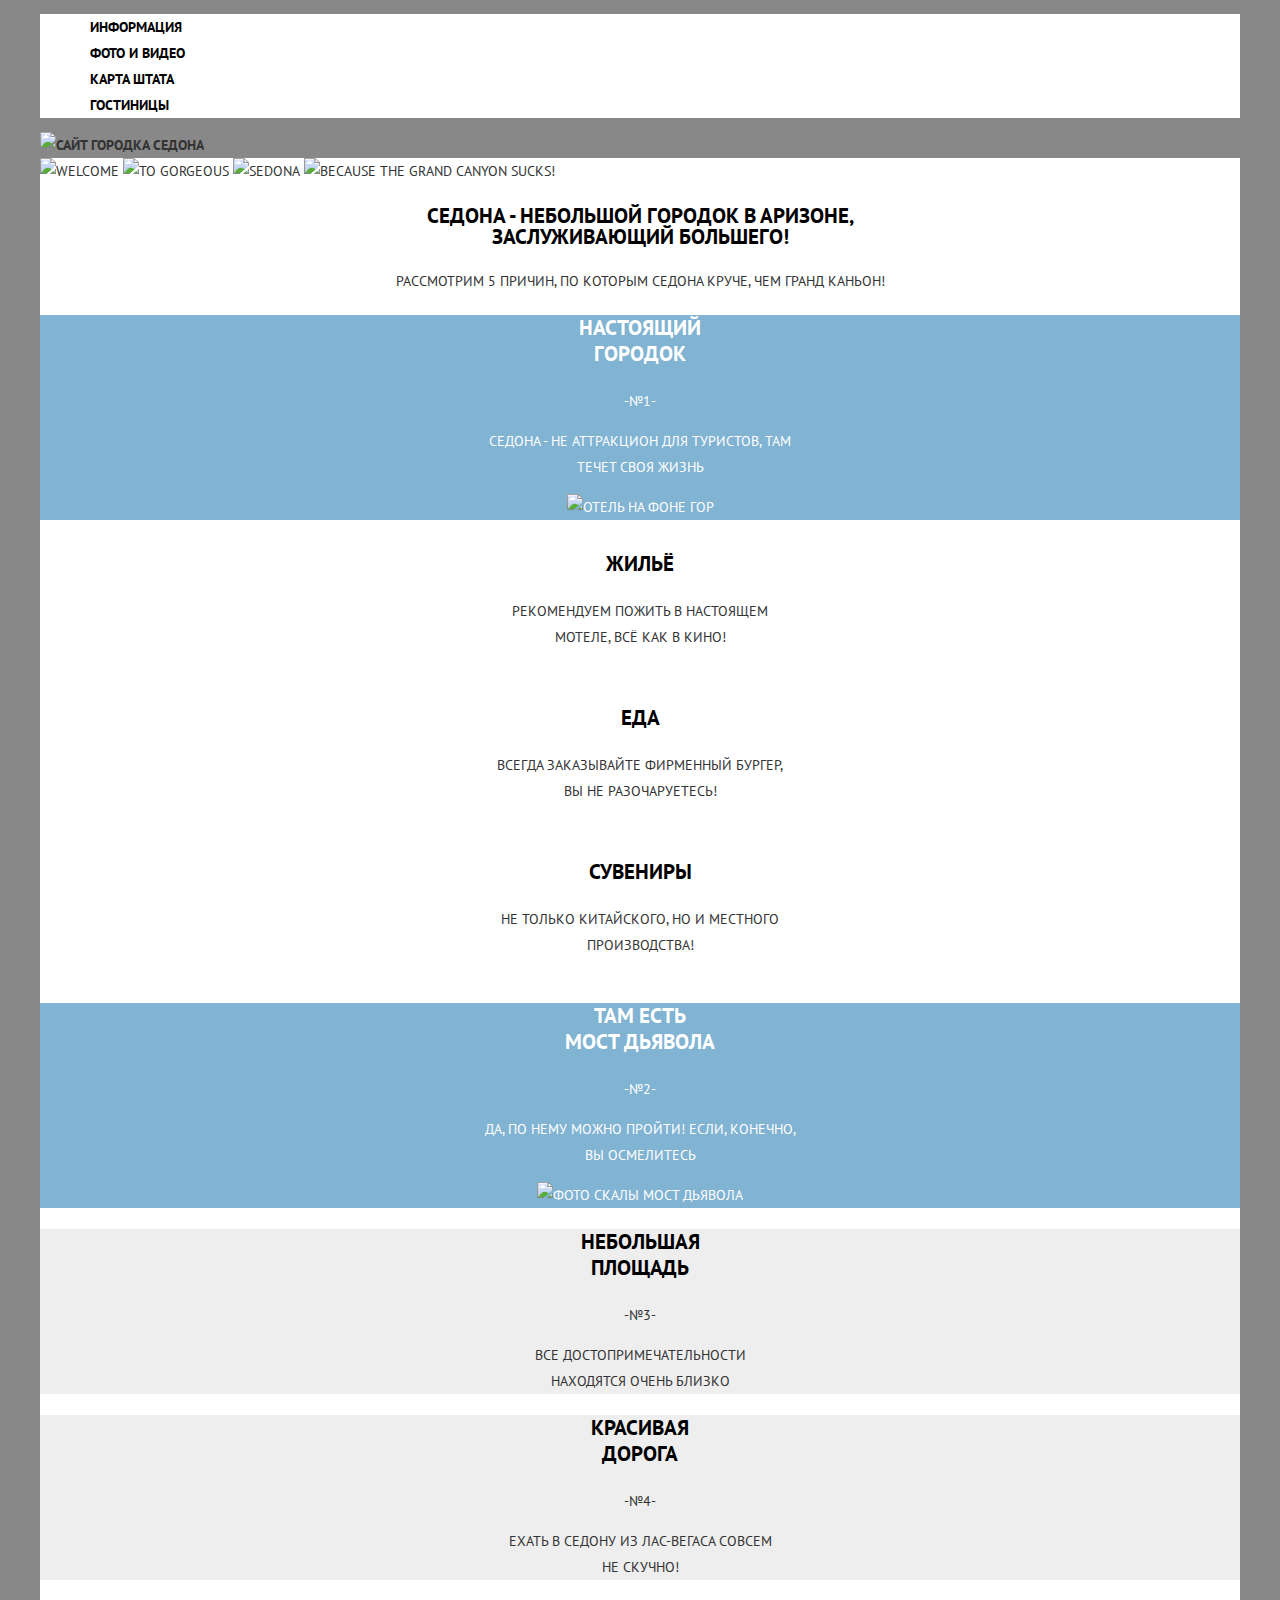
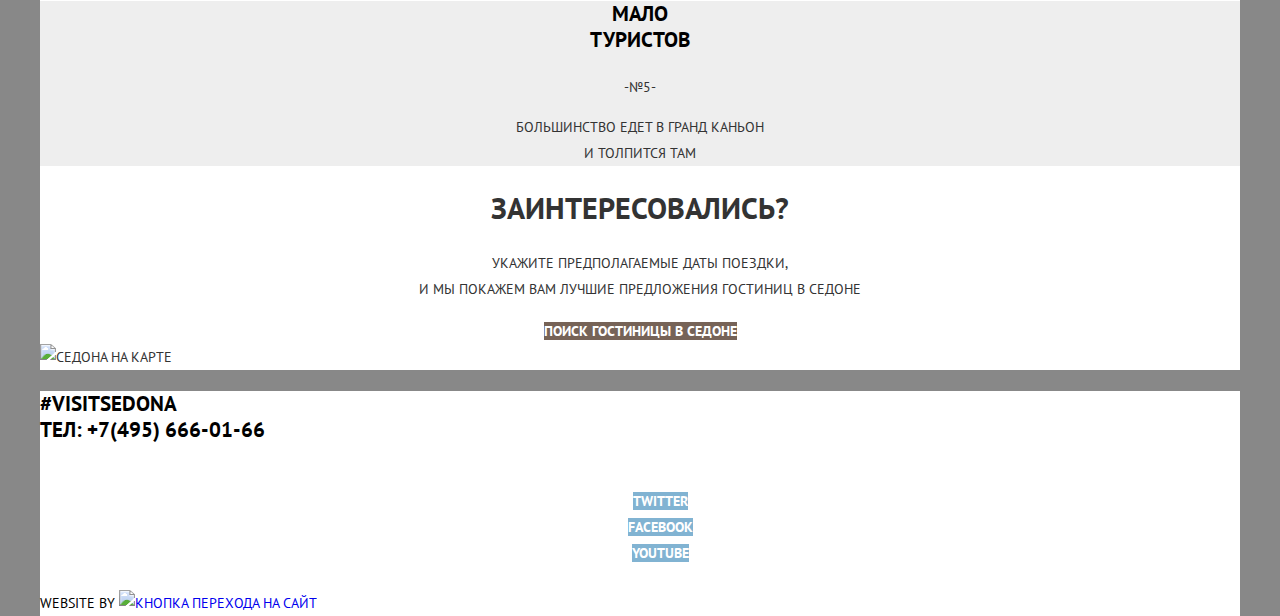
==== commit a718e61b: "Стилизация главной страницы V.4.1" ====
--- a/index.html
+++ b/index.html
@@ -40,7 +40,7 @@
    <p class="why-so-cool">Рассмотрим 5 причин, по которым Седона круче, чем Гранд Каньон!</p>
      <ol class="advantages-list">
        <li class="advantage-item advantage-item-main">
-       <h3>Настоящий<br>
+       <h3 class="advantage-item-title advantage-title-main">Настоящий<br>
            городок</h3>
         <span>-№1-</span>
        <p>Седона - не аттракцион для туристов, там<br>
@@ -64,7 +64,7 @@
           </li>
         </ul>
        <li class="advantage-item advantage-item-main">
-         <h3>Там есть <br>
+         <h3 class="advantage-item-title advantage-title-main">Там есть <br>
            мост дьявола</h3>
          <span>-№2-</span>
           <p>Да, по нему можно пройти! Если, конечно,<br>
--- a/css/style.css
+++ b/css/style.css
@@ -148,7 +148,12 @@
 }
 .advantage-item-title {
   font-weight: bold;
-  color: var(--basic-black);
+  font-size: 21px;
+  color: var(--basic-black);
+}
+
+.advantage-title-main{
+  color: var(--basic-white);
 }
 
 .recommendations-list {
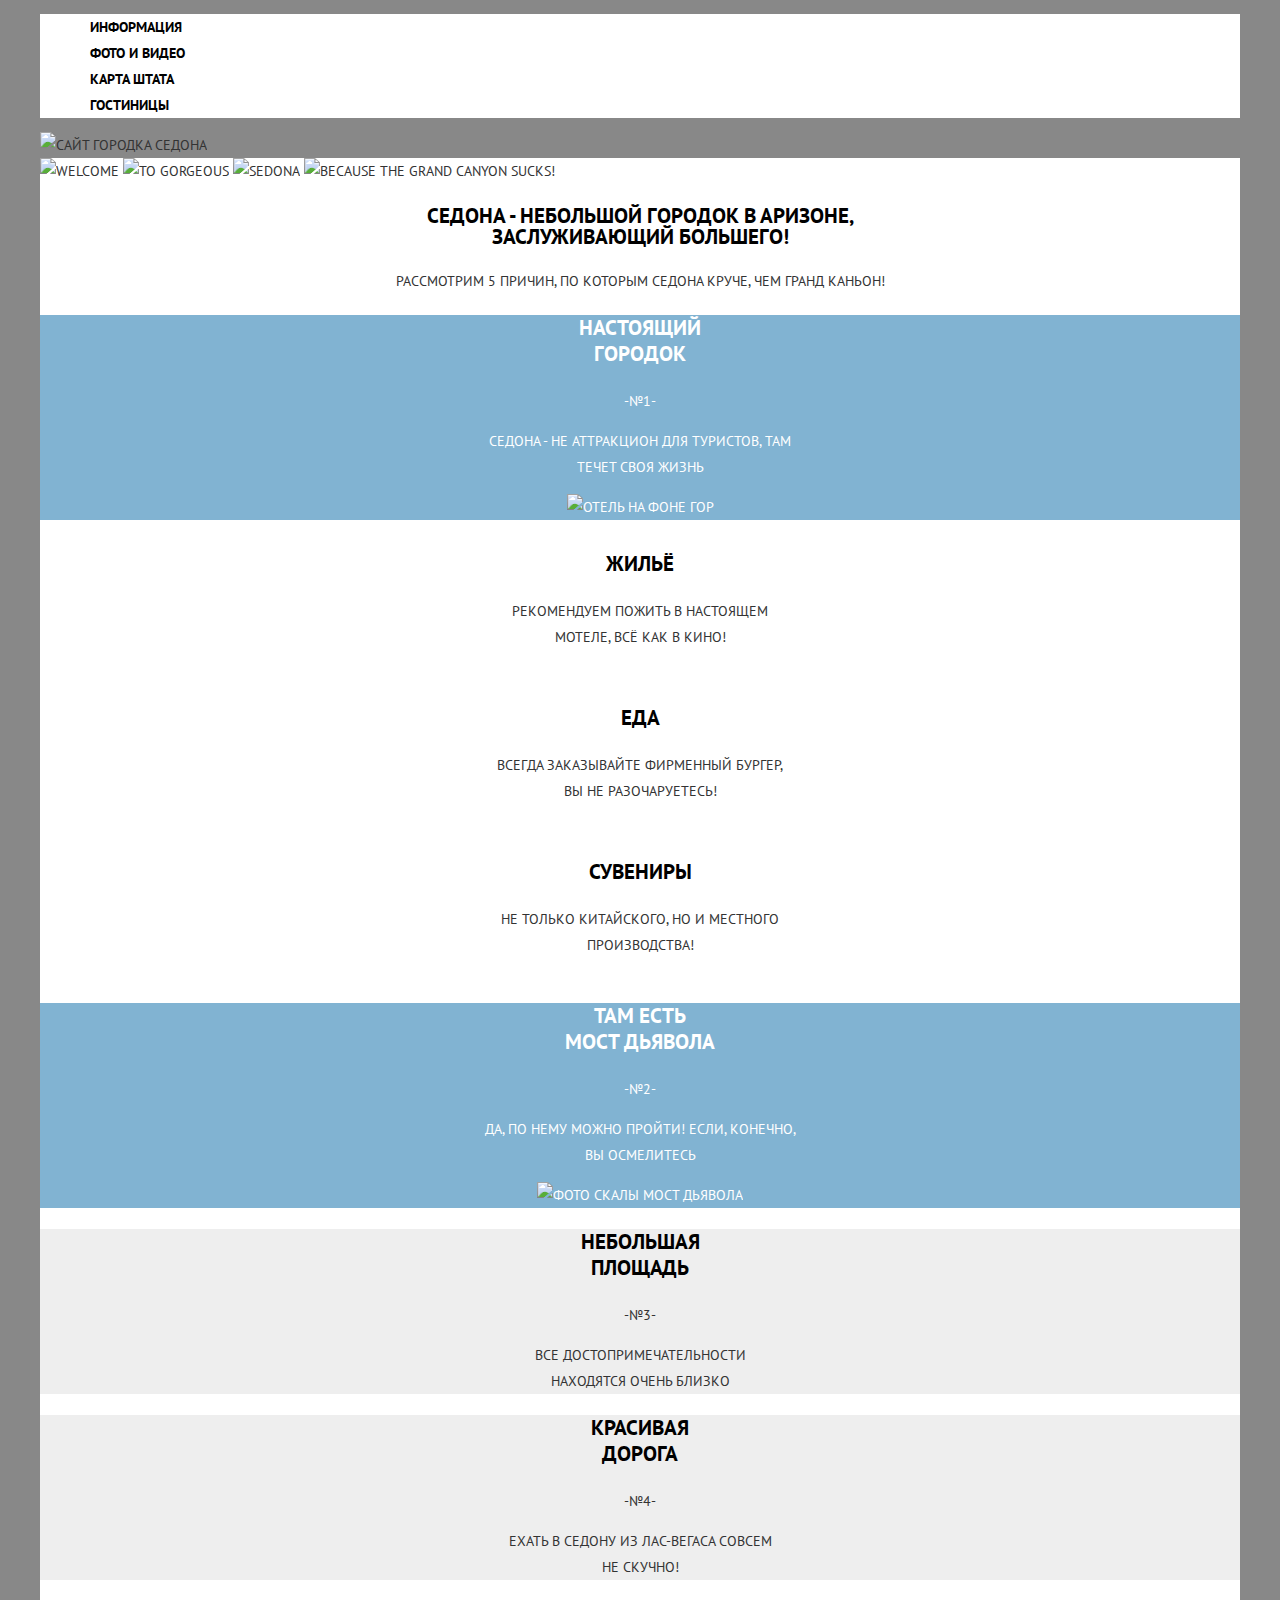
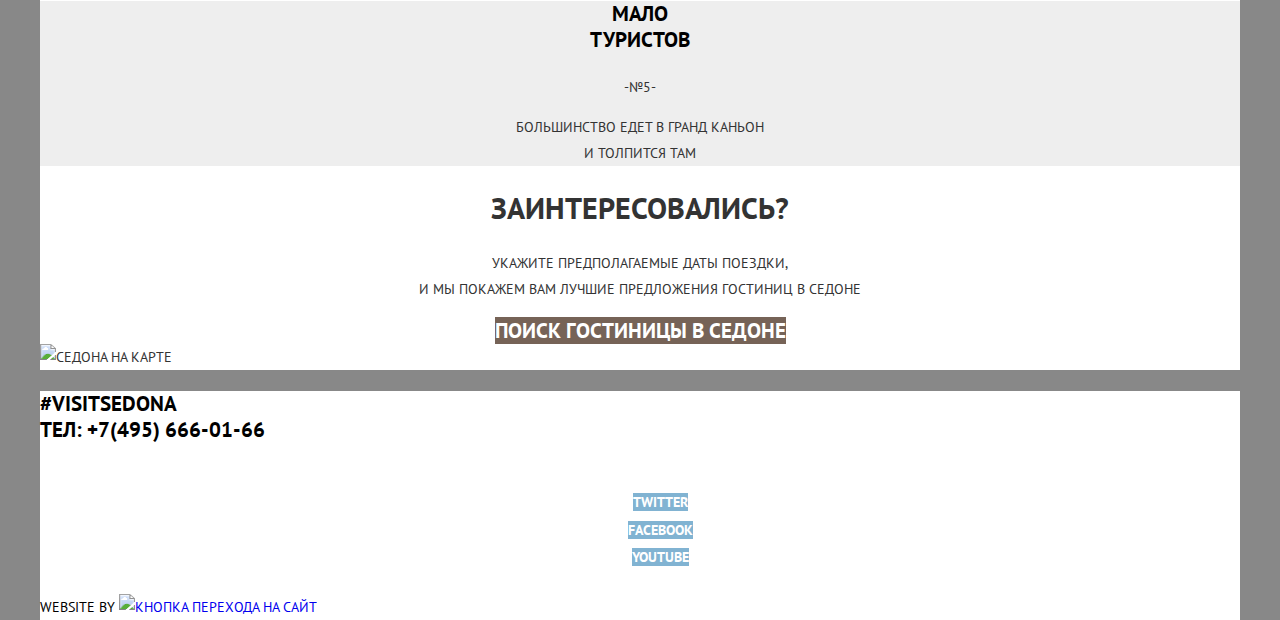
==== commit 24e867d5: "Графика всех страниц" ====
--- a/index.html
+++ b/index.html
@@ -19,7 +19,7 @@
   </ul>
     </div>
   <a class="main-header-logo">
-    <img src="#" width="170" height="70" alt="Сайт городка Седона">
+    <img src="img\logo.png" width="138" height="70" alt="Сайт городка Седона">
   </a>
 </nav>
 </header>
@@ -45,7 +45,7 @@
         <span>-№1-</span>
        <p>Седона - не аттракцион для туристов, там<br>
           течет своя жизнь</p>
-        <img src="#" wigth="" height="" alt="Отель на фоне гор">
+        <img src="img\image-advantage-1.png" wigth="800" height="256" alt="Отель на фоне гор">
          <ul class="recommendations-list">
           <li class="recommendation-item">
            <h3 class="recommendations-title">Жильё</h3>
@@ -69,7 +69,7 @@
          <span>-№2-</span>
           <p>Да, по нему можно пройти! Если, конечно,<br>
              вы осмелитесь</p>
-          <img src="#" width="" height="" alt="Фото скалы Мост Дьявола">
+          <img src="img\image-advantage-2.png" width="800" height="256" alt="Фото скалы Мост Дьявола">
        </li>
        <li class="advantage-item">
         <h3 class="advantage-item-title">Небольшая <br>
@@ -106,7 +106,7 @@
 </section>
 <section>
   <h2 class="visually-hidden">Седона на карте</h2>
-    <img src="#" width="#" height="#" alt="Седона на карте">
+    <img src="img\map.png" width="1199" height="594" alt="Седона на карте">
   </section>
 </main>
   <footer class="page-footer main-footer">
@@ -133,7 +133,7 @@
 </section>
 <span class="footer-copyright">Website by</span>
   <a href="https://htmlacademy.ru">
-    <img src="#" alt="Кнопка перехода на сайт">
+    <img src="img\logo-htmlacademy.png" alt="Кнопка перехода на сайт">
   </a>
 </div>
   </footer>
--- a/css/style.css
+++ b/css/style.css
@@ -41,7 +41,7 @@
 }
 
 .visually-hidden {
-  display: none;
+display: none;
  position: absolute;
  clip: rect(0 0 0 0);
  width: 1px;
@@ -70,22 +70,38 @@
 }
 
 .button-brown:active {
-  color: var(--basic-white);
+  color: rgba(255, 255, 255, 0.3);
   background-color: var(--gray-brown);
 }
 
 .button-blue {
+  font-weight: bold;
+  vertical-align: middle;
+  text-transform: uppercase;
   color: var(--basic-white);
   background-color: var(--basic-blue-grey);
 }
 
+.button-blue:hover {
+  background-color: var(--basic-gray);
+}
+
+.button-blue:active {
+background-color: var(--blue-steel);
+color: rgba(255, 255, 255, 0.3);
+}
+
+
+}
 /*Main navigation*/
 
 .main-navigation {
   font-weight: bold;
   background-color: transparent;
-
-}
+  margin: 0;
+  padding: 0;
+}
+
 .site-navigation {
   list-style: none;
 }
@@ -95,20 +111,17 @@
   padding: 10px;
   list-style: none;
   color: var(--basic-black);
+  font-weight: bold;
 }
 
 .site-navigation a:hover {
   color: var(--basic-blue-grey);
 }
 
-.site-navigation a:focus {
-  color: var(--basic-black);
-  opacity: 0.3;
-}
-
 .site-navigation a:active {
-  color: var(--middle-brown);
-}
+  color: rgba(0, 0, 0, 0.3);
+}
+
 
 /*Advantages*/
 
@@ -190,6 +203,7 @@
 }
 
 .button-brown-search {
+  font-size: 21px;
   line-height: 26px;
 }
 
@@ -241,7 +255,7 @@
 .social-button:hover {
   background-color: var(--basic-gray);
 }
-.social-button:focus {
+.social-button:active {
   background-color: var(--blue-steel);
 }
 
@@ -250,3 +264,86 @@
   color: var(--basic-black);
   text-align: center;
 }
+
+/*Hotels page*/
+
+.site-navigation-current a {
+  list-style: none;
+  color: var(--middle-brown);
+  font-weight: bold;
+}
+
+
+.founded {
+  font-size: 21px;
+  color: var(--basic-black);
+}
+
+.sorting {
+  font-size: 12px;
+  line-height: 18px;
+}
+
+
+.sorting-list {
+  list-style: none;
+  font-size: 12px;
+  line-height: 18px;
+  margin: 0;
+  padding: 0;
+}
+
+.sorting-parameters a {
+  color: rgba(0, 0, 0, 0.3);
+  text-decoration: underline;
+  text-decoration-style: dotted;
+  text-decoration-color: var(--basic-blue-grey);
+}
+
+.sorting-parameters a:hover {
+  color: var(--basic-blue-grey);
+}
+
+.sorting-parameters a:active {
+  color: var(--basic-black);
+  text-decoration: none;
+}
+
+.sorting-parameters-current a {
+  color: var(--basic-blue-grey);
+  text-decoration: none;
+}
+/*Hotels list*/
+
+.founded-list {
+  list-style: none;
+  margin: 0;
+  padding: 0;
+}
+
+.hotel-title {
+  font-size: 21px;
+  font-weight: bold;
+  color: var(--basic-black);
+}
+
+.hotel-title:hover {
+  color: var(--basic-blue-grey);
+}
+
+.hotel-title:active {
+  color: rgba(0, 0, 0, 0.3);
+}
+
+.rating {
+  line-height: 21px;
+  background-color: var(--smoky-white-2);
+  color: var(--dull-gray);
+}
+
+.rating-stars-list {
+  margin: 0;
+  padding: 0;
+  line-height: 21px;
+  list-style: none;
+}
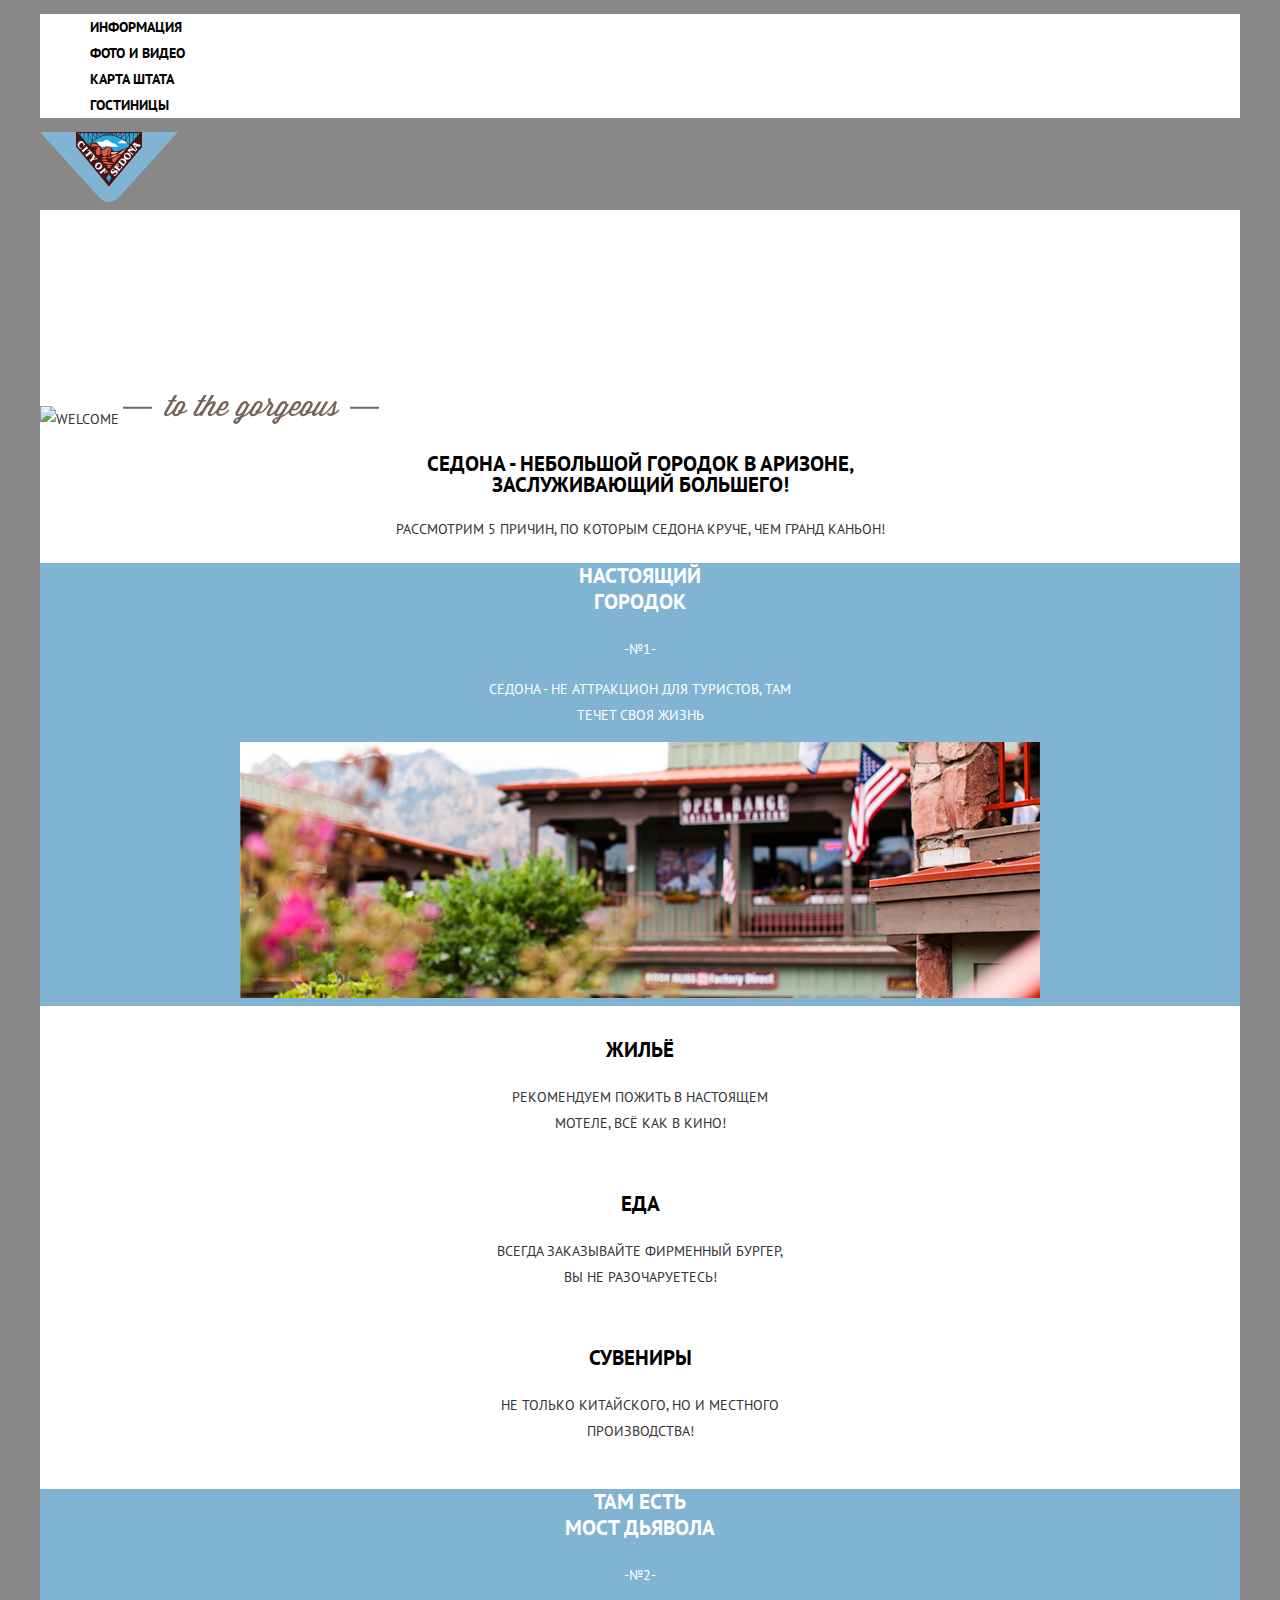
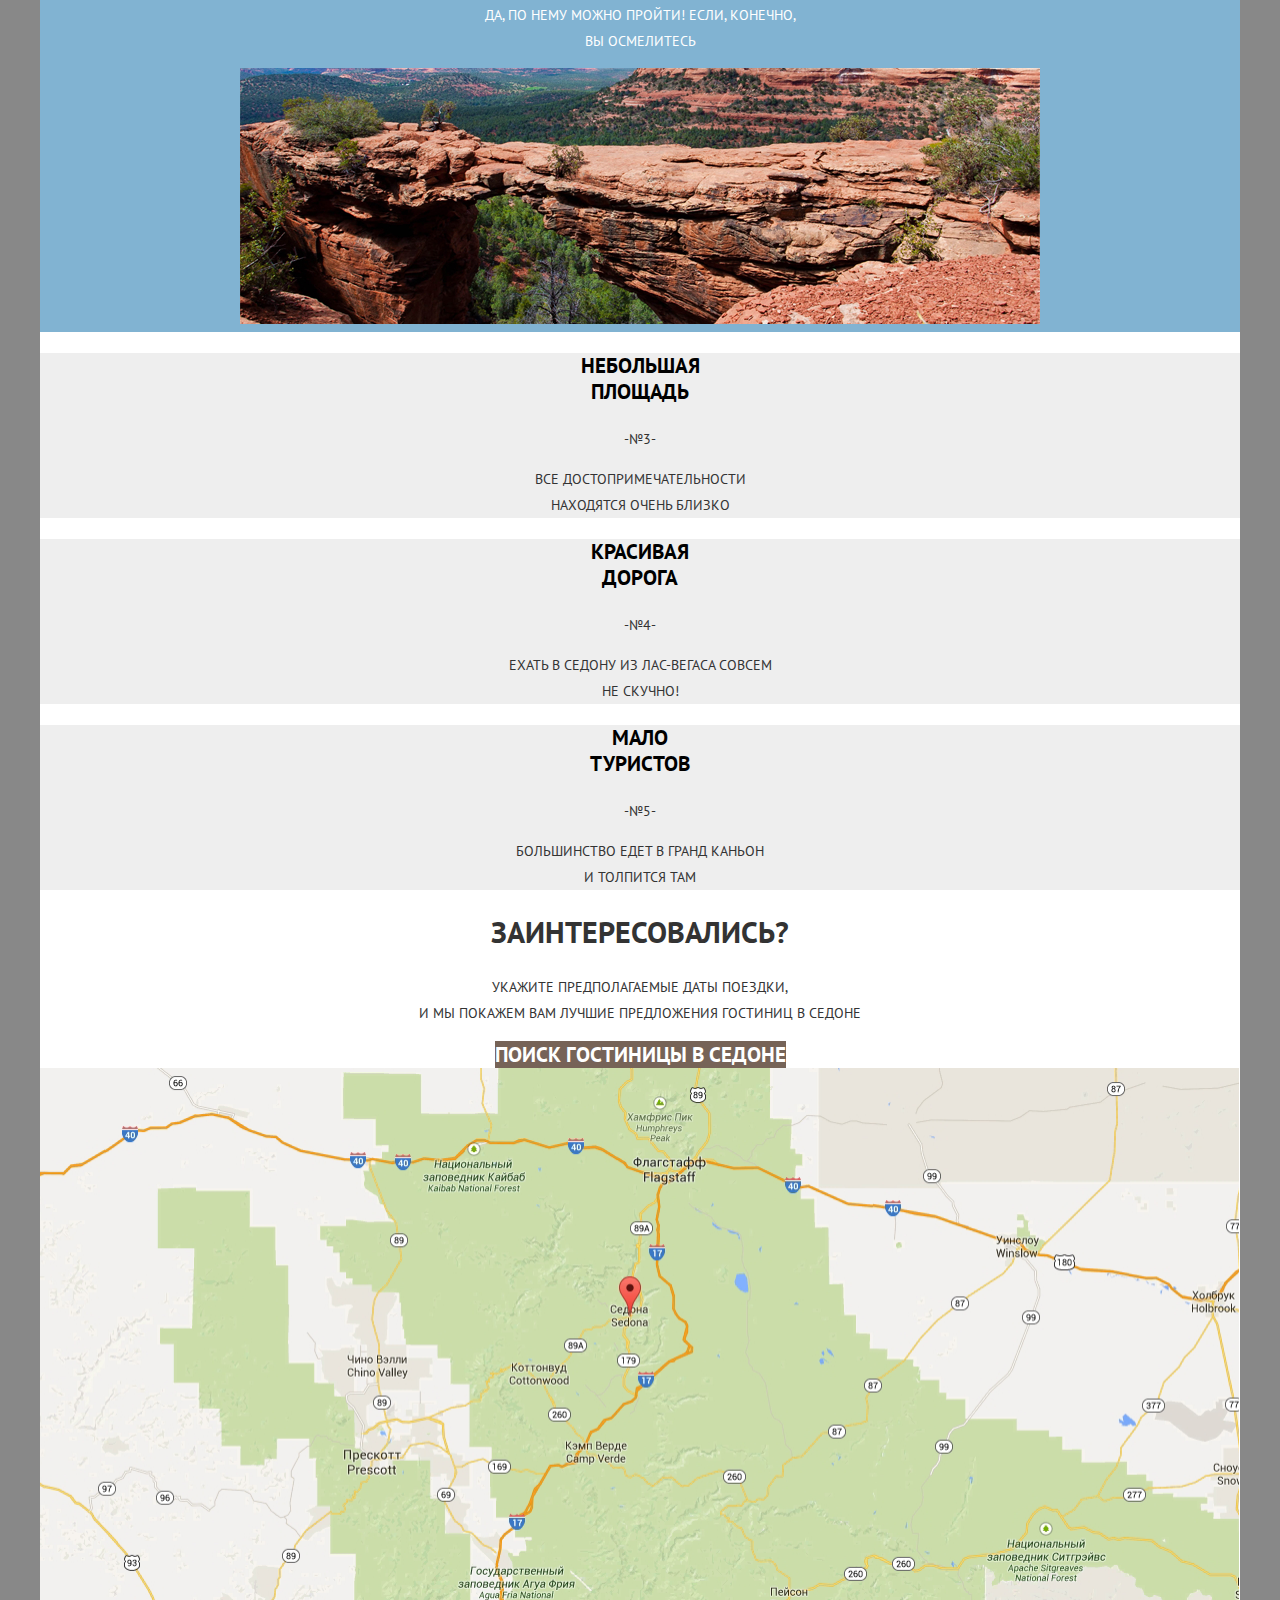
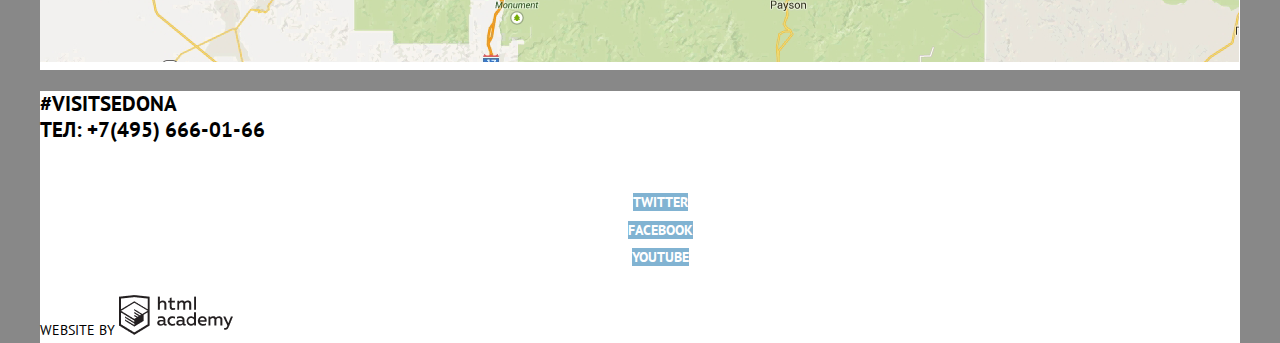
==== commit c475176f: "Графика всех страниц V.2" ====
--- a/index.html
+++ b/index.html
@@ -19,17 +19,16 @@
   </ul>
     </div>
   <a class="main-header-logo">
-    <img src="img\logo.png" width="138" height="70" alt="Сайт городка Седона">
+    <img src="img/logo.png" width="138" height="70" alt="Сайт городка Седона">
   </a>
 </nav>
 </header>
 <main class="container">
   <h1 class="visually-hidden">Sedona</h1>
-  <div>
-<img src="#" alt="Welcome">
-<img src="#" alt="to gorgeous">
-<img src="#" alt="Sedona">
-<img src="#" alt="Because the Grand Canyon sucks!">
+  <div class="welcome-words">
+<img src="img/welcome.svg" alt="Welcome">
+<img src="img/to-the-gorgeous.svg" alt="to the gorgeous">
+<img src="img/Sedona-because.svg" alt="Sedona Because the Grand Canyon sucks!">
 </div>
   <section class="advantages">
     <h2 class="visually-hidden">Преимущества</h2>
@@ -45,7 +44,7 @@
         <span>-№1-</span>
        <p>Седона - не аттракцион для туристов, там<br>
           течет своя жизнь</p>
-        <img src="img\image-advantage-1.png" wigth="800" height="256" alt="Отель на фоне гор">
+        <img src="img/image-advantage-1.jpg" width="800" height="256" alt="Отель на фоне гор">
          <ul class="recommendations-list">
           <li class="recommendation-item">
            <h3 class="recommendations-title">Жильё</h3>
@@ -69,7 +68,7 @@
          <span>-№2-</span>
           <p>Да, по нему можно пройти! Если, конечно,<br>
              вы осмелитесь</p>
-          <img src="img\image-advantage-2.png" width="800" height="256" alt="Фото скалы Мост Дьявола">
+          <img src="img/image-advantage-2.jpg" width="800" height="256" alt="Фото скалы Мост Дьявола">
        </li>
        <li class="advantage-item">
         <h3 class="advantage-item-title">Небольшая <br>
@@ -106,7 +105,7 @@
 </section>
 <section>
   <h2 class="visually-hidden">Седона на карте</h2>
-    <img src="img\map.png" width="1199" height="594" alt="Седона на карте">
+    <img src="img/map.png" width="1199" height="594" alt="Седона на карте">
   </section>
 </main>
   <footer class="page-footer main-footer">
@@ -133,7 +132,7 @@
 </section>
 <span class="footer-copyright">Website by</span>
   <a href="https://htmlacademy.ru">
-    <img src="img\logo-htmlacademy.png" alt="Кнопка перехода на сайт">
+    <img src="img/logo-htmlacademy.png" alt="Кнопка перехода на сайт">
   </a>
 </div>
   </footer>
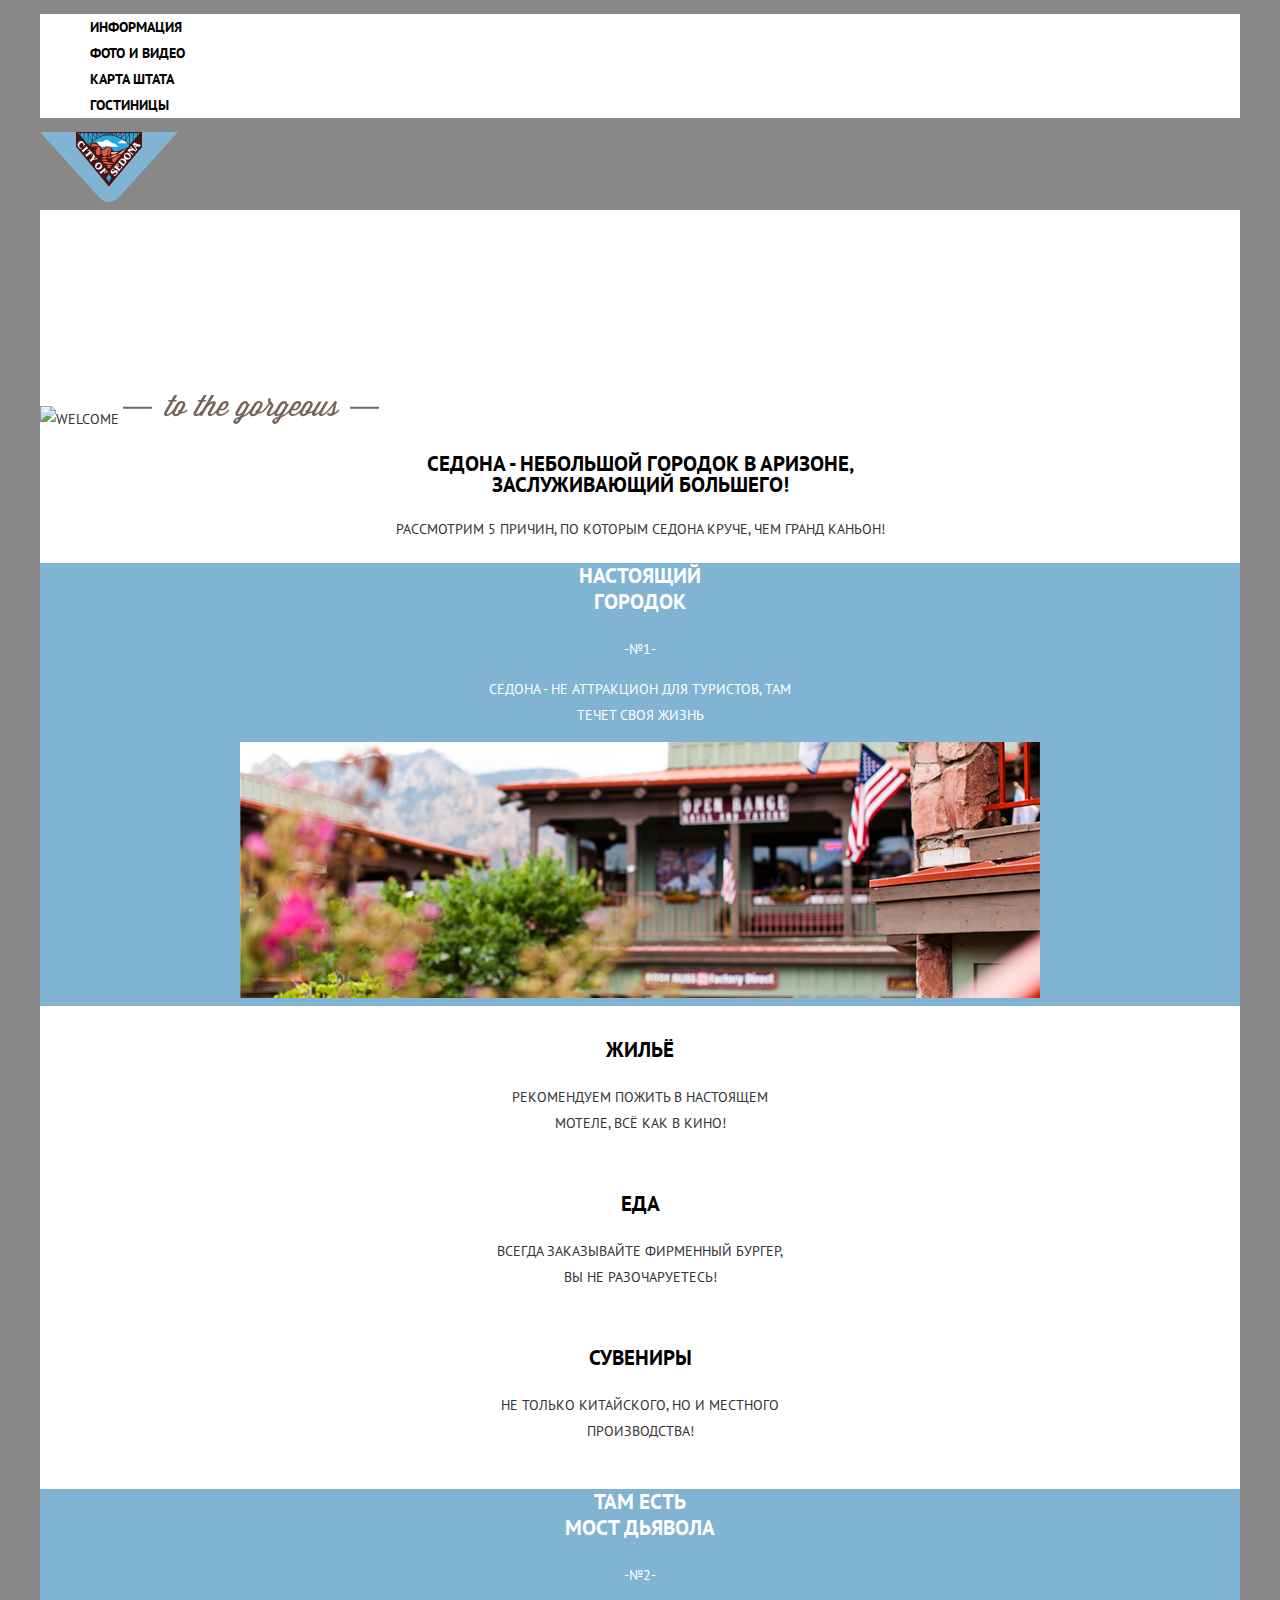
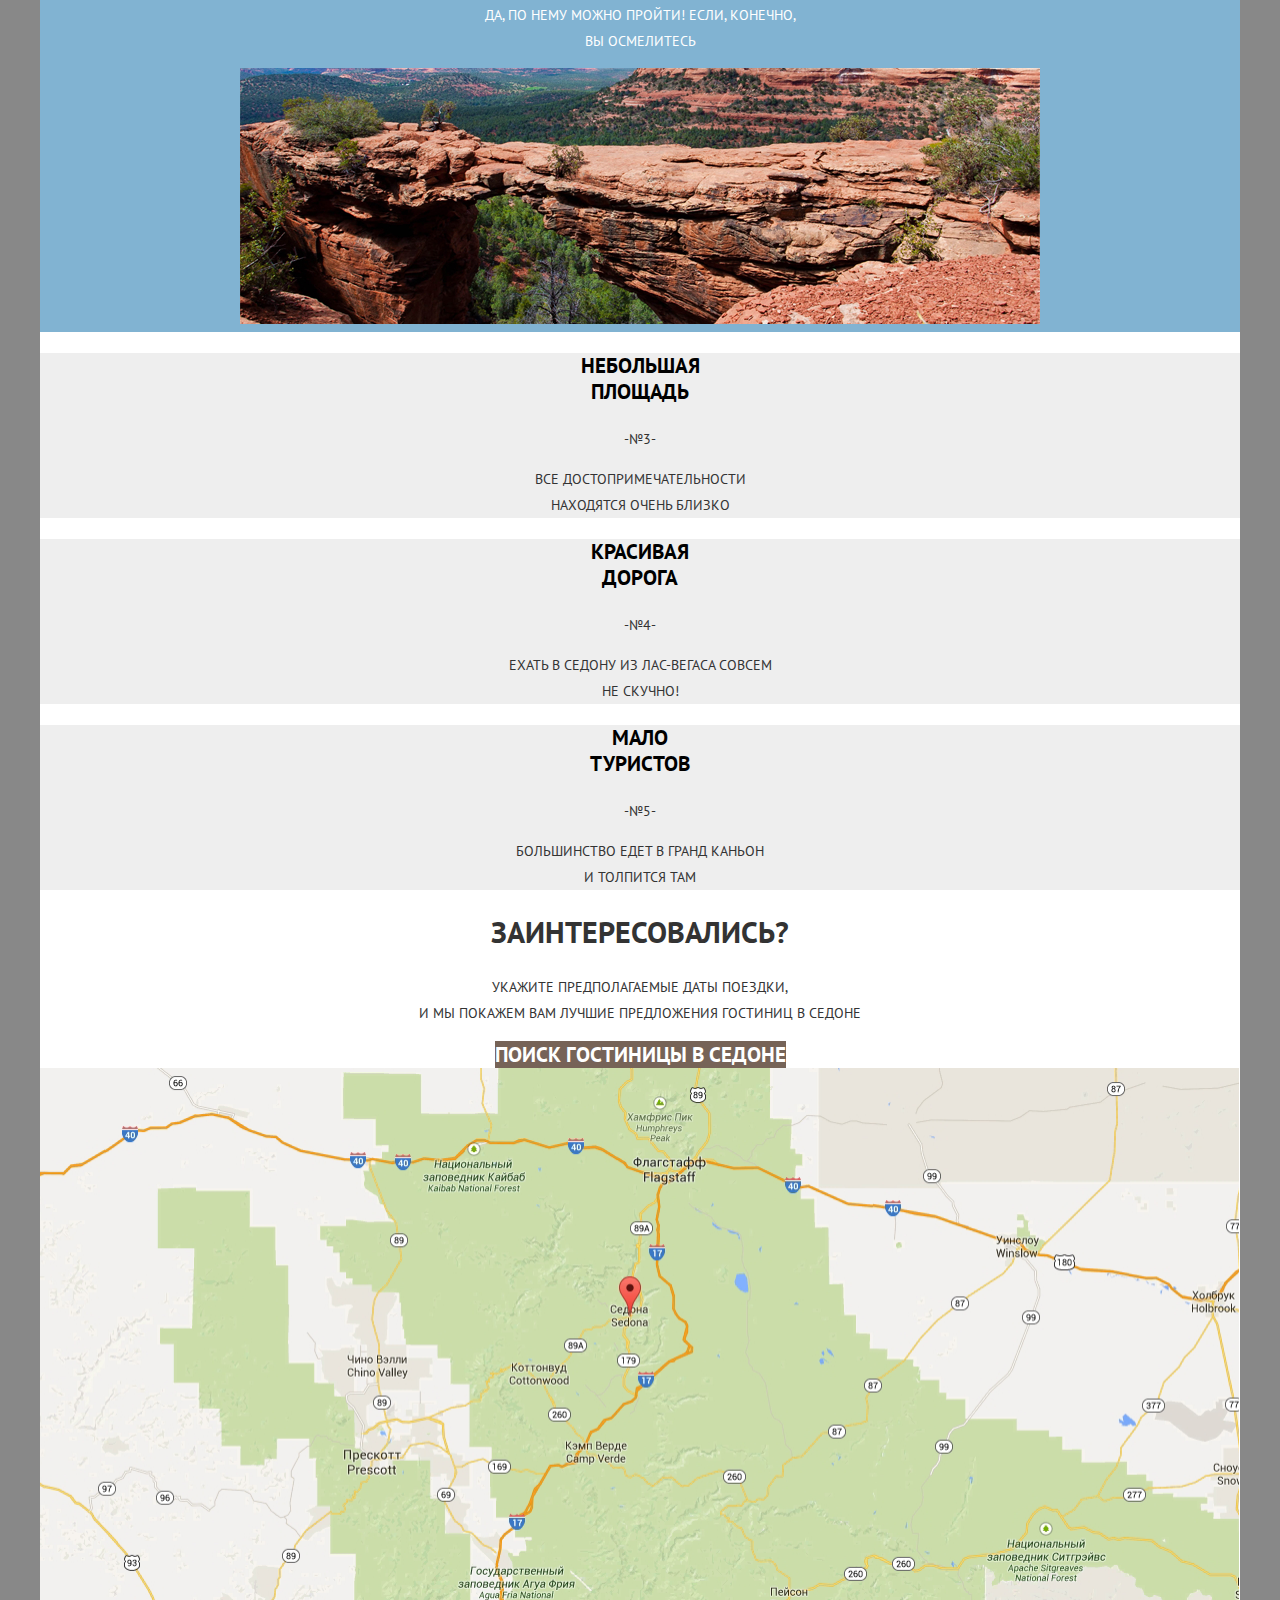
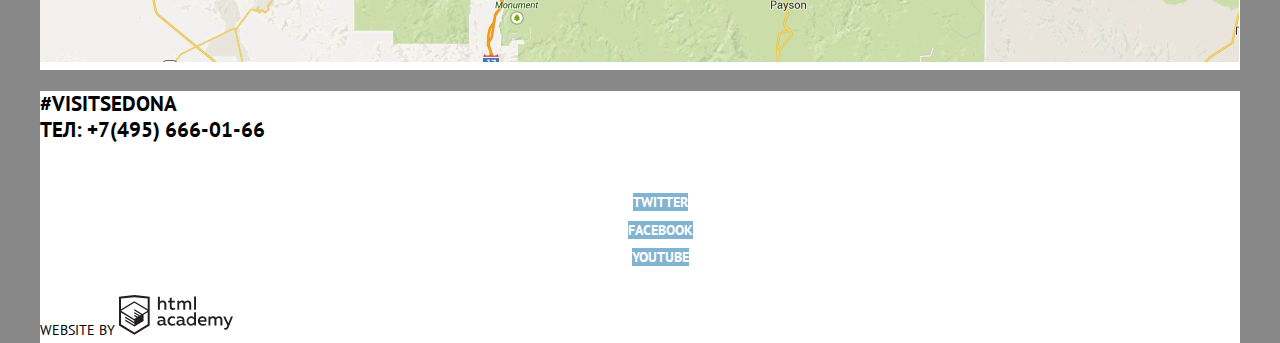
==== commit 3f097301: "Графика всех страниц V.3" ====
--- a/index.html
+++ b/index.html
@@ -132,7 +132,7 @@
 </section>
 <span class="footer-copyright">Website by</span>
   <a href="https://htmlacademy.ru">
-    <img src="img/logo-htmlacademy.png" alt="Кнопка перехода на сайт">
+    <img src="img/logo-htmlacademy.svg" alt="Кнопка перехода на сайт">
   </a>
 </div>
   </footer>
